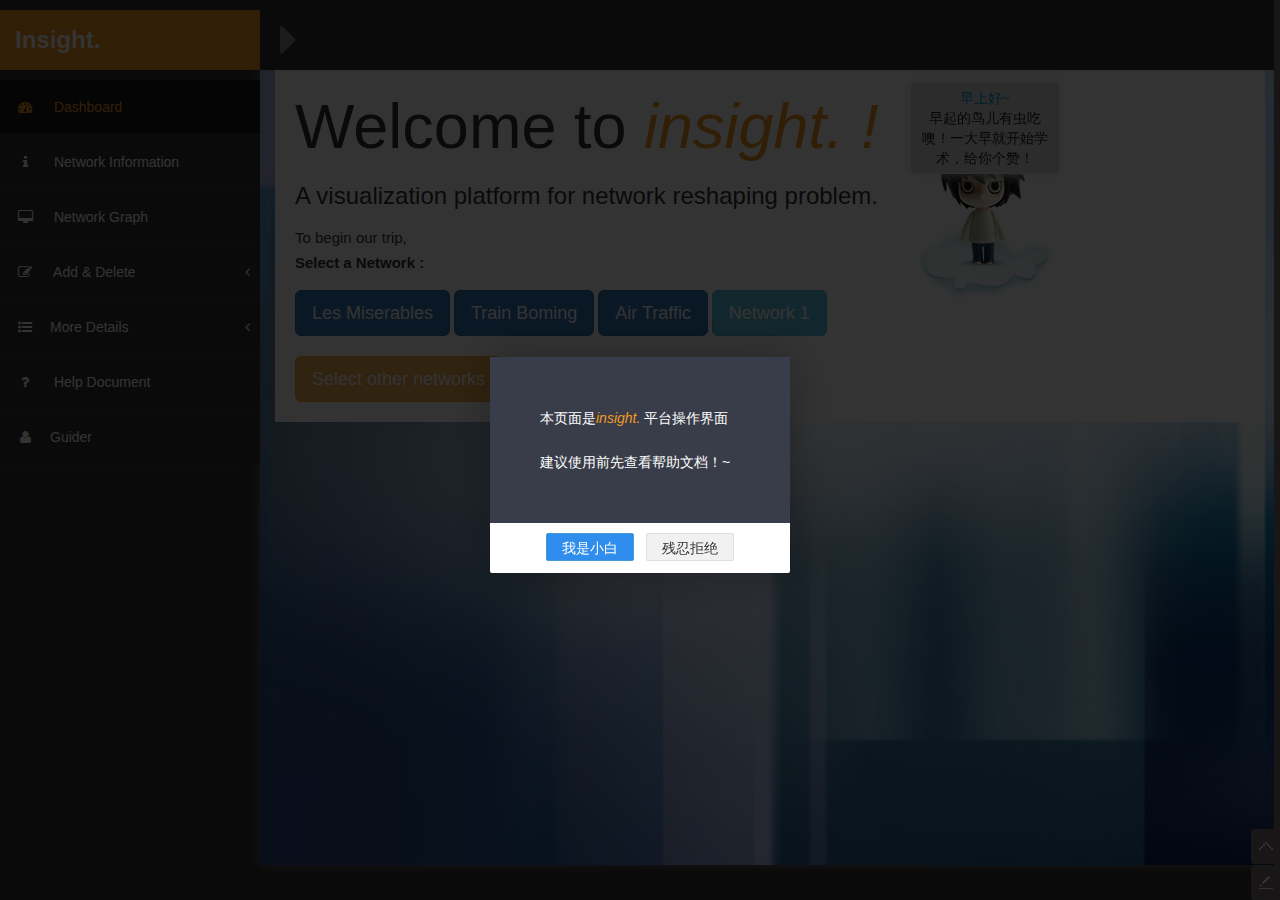
==== platform/index.html @ 6c925c7b "4-20" ====
﻿<!DOCTYPE html>
<html>
	<head>
	    <meta charset="utf-8" />
	    <meta name="viewport" content="width=device-width, initial-scale=1.0" />
	    <title>Insight -A CNC Production</title>
	    <link rel="shortcut icon" type="image/x-icon" href="images/1.ico" />
	    <!-- Bootstrap Styles-->
	    <link rel="stylesheet" href="assets/css/bootstrap.css"/>
	    <!-- FontAwesome Styles-->
	    <link rel="stylesheet" href="assets/css/font-awesome.css"/>
	    <!-- Custom Styles-->
	    <link rel="stylesheet" href="assets/css/nav.css" type="text/css">
	    <link rel="stylesheet" href="assets/css/GalMenu.css" type="text/css">
	    <link rel="stylesheet" href="assets/css/custom-styles.css"/>
	    <link rel="stylesheet" href="assets/js/Lightweight-Chart/cssCharts.css"/> 
	    <link rel="stylesheet" href="assets/css/tipbox.css">
	    <link rel="stylesheet" href="assets/js/dataTables/dataTables.bootstrap.css" />
	    <!-- 名片特效 -->
	    <link rel="stylesheet" href="assets/css/manhuaCardTip.css"/>
	    <link rel="stylesheet" href="assets/css/jBox.css"/>
	    <!-- 浮动小人 -->
	    <link rel="stylesheet" href="assets/css/spigPet.css"/>
	    
	    <script type="text/javascript" src="lib/jquery.js"></script>
	</head>

	<body>
		<div id="right-side-navbar" class="J-global-toolbar">
			<div class="toolbar-wrap J-wrap">
				<div class="toolbar">
					<div class="toolbar-footer">
						<a href="#"><div class="toolbar-tab tbar-tab-top"><i class="tab-ico  "></i> <em class="footer-tab-text">回到顶部</em></div></a>
						<a href="mailto:gaoyile@126.com" target="_blank"><div class=" toolbar-tab tbar-tab-feedback">  <i class="tab-ico"></i> <em class="footer-tab-text ">反馈</em></div></a> 
					</div>
					<div class="toolbar-mini"></div>
				</div>
				<div id="J-toolbar-load-hook"></div>
			</div>
		</div>
	    <div id="wrapper">
	        <!--/. NAV TOP  -->
	        <nav class="navbar navbar-default top-navbar" role="navigation">
	            <div class="navbar-header">
	                <button type="button" class="navbar-toggle" data-toggle="collapse" data-target=".sidebar-collapse">
	                    <span class="sr-only">Toggle navigation</span>
	                    <span class="icon-bar"></span>
	                    <span class="icon-bar"></span>
	                    <span class="icon-bar"></span>
	                </button>
	                <a class="navbar-brand" href="index.html" ><strong>Insight.</strong></a>
				    <div id="sideNav" href=""><i class="fa fa-caret-right"></i>
	                </div>
	            </div>
	        </nav>
	        
	        <!-- /. NAV SIDE  -->
	        <nav class="navbar-default navbar-side" role="navigation" >
	            <div class="sidebar-collapse"  >
	                <ul class="nav" id="main-menu">
	                    <li>
	                        <a class="active-menu" href="#head" ><i class="fa fa-dashboard"></i> Dashboard</a>
	                    </li>
	                    <li>
	                        <a href="#network-info" ><i class="fa fa-info"></i> Network Information</a>
	                    </li>
	                    <li>
	                        <a href="#network-graph" ><i class="fa fa-desktop"></i> Network Graph</a>
	                    </li>
	                    <li>
	                        <a href="#page-wrapper" ><i class="fa fa-edit"></i> Add & Delete<span class="fa arrow"></span></a>
	                        <ul class="nav nav-second-level">
	                            <li>
	                                <a href="#"><i class="fa fa-plus-circle"></i> Add Node<span class="fa arrow"></span></a>
	                                <ul class="nav nav-third-level">
	                                    <li style="margin:3px;padding-left: 37px;">
	                                        <input class="form-control" placeholder="Enter Node Name " id="add-node-name">
	                                    </li>
	                                    <li style="margin:3px;padding-left: 37px;">
	                                        <input class="form-control" placeholder="Enter Node Weight " id="add-node-weight">
	                                    </li>
	                                    <li style="margin:3px;padding-left: 37px;">
	                                        <input class="form-control" placeholder="Enter Node Group " id="add-node-group">
	                                    </li>
	                                    <li>
	                                        <a href="#network-graph" style="text-align:right;" onclick="node_add()">Confirm!</a>
	                                    </li>
	                                </ul>
	                            </li>
	                            <li>
	                                <a href="#"><i class="fa fa-plus"></i> Add Link<span class="fa arrow"></span></a>
	                                <ul class="nav nav-third-level">
	                                    <li style="margin:3px;padding-left: 37px;">
	                                        <input class="form-control" placeholder="Enter Source Id " id="add-link-source">
	                                    </li>
	                                        <a style="color:white">&nbsp;&nbsp;&nbsp;&nbsp;&nbsp;&nbsp;to</a> 
	                                    <li style="margin:3px;padding-left: 37px;">
	                                        <input class="form-control" placeholder="Enter Target Id " id="add-link-target">
	                                    </li>
	                                    <li >
	                                        <a href="#network-graph" style="text-align:right;" onclick="link_add()">Confirm!</a>
	                                    </li>
	                                </ul>
	                            </li>
	                            <li>
	                                <a><i class="fa fa-minus-circle"></i> Delete Node<span class="fa arrow"></span></a>
	                                <ul class="nav nav-third-level">
	                                    <li style="margin:3px;padding-left: 37px;">
	                                        <input class="form-control" placeholder="Enter Node Id " id="delete-node-id">
	                                    </li>
	                                    <li>
	                                        <a href="#node-delete-confirm" style="text-align:right;" onclick="node_delete()">Confirm!</a>
	                                    </li>
	                                </ul>
	                            </li>
	                            <li>
	                                <a href="#"><i class="fa fa-minus"></i> Delete Link<span class="fa arrow"></span></a>
	                                <ul class="nav nav-third-level">
	                                    <li style="margin:3px;padding-left: 37px;">
	                                        <input class="form-control" placeholder="Enter Source Id " id="delete-link-source">
	                                    </li>
	                                        <a style="color:white">&nbsp;&nbsp;&nbsp;&nbsp;&nbsp;&nbsp;to</a> 
	                                    <li style="margin:3px;padding-left: 37px;">
	                                        <input class="form-control" placeholder="Enter Target Id " id="delete-link-target">
	                                    </li>
	                                    <li>
	                                        <a href="#network-graph" style="text-align:right;" onclick="link_delete()">Confirm!</a>
	                                    </li>
	                                </ul>
	                            </li>
	                        </ul>
	                    </li>
	                    <li>
	                    		<a href="#" ><i class="fa fa-list-ul"></i>More Details<span class="fa arrow"></span></a>
		                    	<ul class="nav nav-second-level">
		                    		<li>
			                        <a href="#pocc-chart"><i class="fa fa-bar-chart-o"></i> POCC chart</a>
			                    </li>
			                    
			                    <li>
			                        <a href="#property-table" ><i class="fa fa-table"></i> Property Table</a>
			                    </li>
			                    <li>
			                        <a href="#candidate-chart" ><i class="fa fa-circle-o"></i> Candidate chart</a>
			                    </li>
			                    <li>
			                        <a href="#rv-rp-chart" ><i class="fa fa-bar-chart-o"></i> RV & RP chart</a>
			                    </li>
			                </ul>
			            </li>
	                    <li >
	                        <a href="help/help.html"  target="_blank"><i class="fa fa-question" ></i> Help Document</a>
	                    </li>
	                    <li >
	                        <a href="javascript:void(0) " onclick="show_spig()"><i class="fa fa-user" ></i>Guider</a>
	                    </li>
	                </ul>
	            </div>
	        </nav>
	
	        <!--/. MAIN BODY -->
			<div id="page-wrapper">
				<!-- 页面头部 -->
	            <div class="header">
	                <div class="col-md-12" id="introduction" style="display:block;">
	                    <div class="jumbotron">
	                        <h1>Welcome to <i style="color:#F09B22;">insight. !</i></h1>
	                        <br />
	                        <h3>A visualization platform for network reshaping problem.</h3>
	                        <p>To begin our trip,<br /><strong>Select a Network :</strong></p>
	                        <a id="les-tip" class="btn btn-primary btn-lg" onclick="get_filepath('les-miserables.gexf')" href="#head">Les Miserables</a>
	                        <a id="train-tip" class="btn btn-primary btn-lg" onclick="get_filepath('train.gexf')" href="#head">Train Boming</a>
	                        <a id="air-tip" class="btn btn-primary btn-lg" onclick="get_filepath('airtraffic.gexf')" href="#head">Air Traffic</a>
	                        <a id="network-tip" class="btn btn-info btn-lg" onclick="get_filepath('train.gexf')" href="#head">Network 1</a>
	                    		<br /><br />
	                        <a class="btn btn-warning btn-lg"><input type="file" accept=".gexf,.xml" id="filename" onchange="get_filepath_more()" href="#head" style="opacity:0;position:absolute;cursor:pointer;z-index:100" />Select other networks</a>
	                    </div>
	                </div>
	                <a id="open-graph-confirm"></a>
		            <div class="panel panel-default" id="network-id" style="display: none;top:10px">
		            		<br />
			            <div class="panel-heading">
			            		<strong id="show-file-name" style="font-size: 19px;">Network ID:&nbsp&nbsp&nbsp</strong>
			            </div>
						<div class="panel-body">
				    		    <div class="alert alert-success">
				    		    		<strong>Well Done! &nbsp&nbsp</strong>
				    		    		Now, you can go on!
				    		    </div>
				    		    <div class="col-lg-4">
					    		    	<div class="alert alert-info">
					    		    		<form role="form">
							    		    <div class="form-group">
							    		    		<label>Selects</label>
					                        <select class="form-control">
					                            <option>1</option>
					                            <option>2</option>
					                            <option>3</option>
					                        </select>
					                    </div>
					                    <button type="submit" class="btn btn-success" style="float: right;">Submit</button>
		                                <button type="reset" class="btn btn-danger" >Reset</button>
					    		    		</form>
					    		    	</div>
				    		    </div>
				    		    <div class="col-lg-2">
				    		    		<!--<div class="alert alert-info"></div>-->
				    		    </div>
				    		    <div class="col-lg-4">
				    		    		<div class="alert alert-info" id="global-operation">
				    		    			<h4>Global Operation</h4>
				    		    			<br />
									<button class="btn btn-danger" onclick="show(filename)"><i class="fa fa-pencil"></i> Reset</button>
									<button class="btn btn-warning" onclick='window.open("help/help.html")'><i class="fa fa-question "></i> Help</button>
				    		    			<button class="btn btn-default" onclick='location.reload()'><i class=" fa fa-refresh "></i> Refresh</button>
				    		    		</div>
				    		    </div>
				    		</div>
			    		</div>  
		    		</div>
	            <!-- 页面内容 -->
	            <div id="page-inner" >
	                <div class="row" id="1-5" style="display:none" >
	                    <a id="network-graph"></a>
	                    <div class="col-md-12 col-sm-12 col-xs-12 ">
		                    	<script type="text/javascript">
								    $(document).ready(function() {
									    	$('#graph,#overlay').GalMenu({
									    		'menu': 'GalDropDown'
									    	})
								    });
							</script>
	                    		<div id="option" class="GalMenu GalDropDown" style="z-index: 10000;cursor: pointer">
								<div class="circle" id="gal">
									<div class="ring">
										<a onclick="info()" class="menuItem" title="信息">信息</a>
										<a onclick="refresh()" class="menuItem">刷新</a>
										<a onclick="tbd()" class="menuItem" >TBD</a>
										<a onclick="cancel()" class="menuItem">取消</a>
										<a onclick="help()" class="menuItem">帮助</a>
										<a onclick="right_click_delete()" class="menuItem">移除</a>
									</div>
								</div>
							</div>
	                        <div class="panel panel-default">
	                            <div class="panel-heading" >
	                                Visualized Network Graph
	                            </div>
	                            <div class="panel-body">
	                            		<ul class="nav nav-pills" id="nav-example" style="display:none">
	                                    <li class="active">
	                                    	<a href="#graph-nav" data-toggle="tab" onclick="graph()">Graph after removing</a>
	                                    </li>
	                                    <li class="">
	                                    	<a href="#graph-1-nav" data-toggle="tab" onclick="graph_1()">Graph after reshaping</a>
	                                    </li>
	                                    <li class="">
	                                    	<a href="#graph-ori-nav" data-toggle="tab" onclick="graph_ori()">The origin graph</a>
	                                    </li>
	                                </ul>
	                                <div class="tab-content">
		                                	<div class="tab-pane fade active in" id="graph-nav" >
		                                		<div id="graph" style="height:700px"></div>
		                                	</div>
	                                    <div class="tab-pane fade" id="graph-1-nav" >
	                                        <div id="graph-1" style="height:700px"></div>
	                                    </div>
	                                    <div class="tab-pane fade" id="graph-ori-nav" >
	                                        <div id="graph-ori" style="height:700px"></div>
	                                    </div>
	                                </div>
	                            </div>
	                            <div id="overlay" style="opacity: 1; cursor: pointer;"></div>
	                        </div>
	                    </div>
	                </div>
	                <a id="node-delete-confirm"></a>
	                <div class="row" id="2-1" style="display:none">
	                    <a id="rv-rp-chart"></a>
	                    <div class="col-md-7" id="2-1-1">
	                        <div class="panel panel-default">
	                            <div class="panel-heading">
	                                Replacement Value & Replacement Probability
	                            </div>
	                            <div class="panel-body">
	                               <div id="rv-rp-line-chart" style="height:400px"></div>
	                            </div>                      
	                        </div>   
	                    </div>
	                    <a id="candidate-chart"></a>    
	                    <div class="col-md-5 col-sm-12 col-xs-12" id="2-1-2">
	                        <div class="panel panel-default">
	                            <div class="panel-heading">
	                                Candidate & Probability
	                            </div>
	                            <div class="panel-body">
	                                <div id="candidate-pie-chart" style="height:400px"></div>
	                            </div>
	                        </div>
	                    </div>
	                </div> 
	                <div class="row" id="1-1" style="display:none">
	                    <a id="network-info"></a>  
	        				<div class="col-xs-6 col-md-3" id="1-1-1">
	                        <div class="detail-frame" >
	                            <h2>The number of network nodes.</h2>
	                        </div>
		        				<div class="panel panel-default">
		        					<div class="panel-body easypiechart-panel ">
		        						<h4>Nodes </h4>
		        						<div class="easypiechart" id="easypiechart-blue" data-percent="100" style="visibility:hidden">
		        							<span class="percent" id="node-count"></span>
		        						</div>
		        					</div>
		        				</div>
		        			</div>
	                    <div class="col-xs-6 col-md-3" id="1-1-2">
	                        <div class="detail-frame">
	                            <h2>The number of network links.</h2>
	                        </div>
	                        <div class="panel panel-default">
	                            <div class="panel-body easypiechart-panel">
	                                <h4>Links</h4>
	                                <div class="easypiechart" id="easypiechart-teal" data-percent="100" style="visibility:hidden">
	                                	<span class="percent" id="node-link-number"></span>
	                                </div>
	                            </div>
	                        </div>
	                    </div>
		        			<div class="col-xs-6 col-md-3" id="1-1-3">
	                        <div class="detail-frame" >
	                            <h2>The ability of the network.</h2>
	                        </div>
		        				<div class="panel panel-default">
		        					<div class="panel-body easypiechart-panel">
		        						<h4>Efficiency</h4>
		        						<div class="easypiechart" id="easypiechart-red" style="visibility:hidden" data-percent="100" >
		        							<span class="percent" id="lethality"></span>
		        						</div>
		        					</div>
		        				</div>
		        			</div>
		        			<div class="col-xs-6 col-md-3" id="1-1-4">
		                    <div class="detail-frame" >
	                            <h2>The percentage of network connectivity.</h2>
	                        </div>
		        				<div class="panel panel-default">
		        					<div class="panel-body easypiechart-panel">
		        						<h4>Connectivity</h4>
		        						<div class="easypiechart" id="easypiechart-orange" data-percent="100" style="visibility:hidden">
		        							<span class="percent" id="connectivity"></span>
		        						</div>
		        					</div>
		        				</div>
		        			</div>
		        		</div>
	                <div class="row" id="1-2" style="display:none">
	                    <a id="add-confirm"></a>
	                    <div class="col-md-12 col-sm-12 col-xs-12 ">
	                        <div class="panel panel-default">
	                            <div class="panel-heading" >
	                                Network Graph
	                            </div>
	                            <div class="panel-body">
	                                <div id="echart-forced" style="height:700px"></div>
	                            </div>
	                        </div>
	                    </div>
	                </div>
	                <div class="row" id="1-4" style="display:none">
	                    <a id="property-table"></a>  
	                    <div class="col-md-12 col-sm-12 col-xs-12">
	                        <div class="panel panel-default">
	                            <div class="panel-heading">
	                                Network Information Table
	                            </div>
	                            <div class="panel-body">
	                                <div class="table-responsive">
	                                    <table class="table table-striped table-bordered table-hover" id="dataTables-example">
	                                        <thead>
	                                            <tr>
	                                                <th>Id.</th>
	                                                <th>Name</th>
	                                                <th>Weight</th>
	                                                <th>Role</th>
	                                                <th>Degree</th>
	                                            </tr>
	                                        </thead>
	                                        <tbody id="promatrix-table">
	                                        </tbody>
	                                    </table>
	                                </div>
	                            </div>
	                        </div>
	                    </div>
	                </div>
	                <div class="row" id="1-6" style="display:none">
	                    <a id="degree-bc-1"></a>
	                    <div class="col-md-12 col-sm-12 col-xs-12 ">
	                        <div class="panel panel-default">
	                            <div class="panel-heading" >
	                                Degree Distribution Chart
	                            </div>
	                            <div class="panel-body">
	                                <div id="degree-bc" style="height:700px"></div>
	                            </div>
	                        </div>
	                    </div>
	                </div>
		        		<div class="row" id="1-3" style="display:none">
		                <a id="pocc-chart"></a>
		        			<div class="col-md-12 col-sm-12 col-xs-12">
		        				<div class="panel panel-default">
		        					<div class="panel-heading">
	                                POCC & CC  Bar Chart
	                            </div>
	                            <div class="panel-body">
	                                <div id="pocc-bar-chart" style="height:400px"></div>
	                            </div>
		        				</div>
		        			</div>
	                </div>
	                <div class="row" id="2-2" style="display:none">
	                    <div class="col-md-12 col-sm-12 col-xs-12 ">
	                        <div class="panel panel-default">
	                            <div class="panel-heading">
	                                reshape graph
	                            </div>
	                            <div class="panel-body">
	                                <ul class="nav nav-pills">
	                                    <li class="active"><a href="#graph-remove-nav" data-toggle="tab" onclick="graph_remove()">Graph after removing</a>
	                                    </li>
	                                    <li class=""><a href="#graph-reshape-nav" data-toggle="tab" onclick="graph_reshape()">Graph after reshaping</a>
	                                    </li>
	                                    <li class=""><a href="#relationship-remove-nav" data-toggle="tab" onclick="relationship_remove()">Relationship after removing</a>
	                                    </li>
	                                    <li class=""><a href="#relationship-reshape-nav" data-toggle="tab" onclick="relationship_reshape()">Relationship after reshaping</a>
	                                    </li>
	                                </ul>
	                                <div class="tab-content">
	                                    <div class="tab-pane fade active in" id="graph-remove-nav" >   
	                                        <div id="graph-remove" style="height:700px"></div>
	                                    </div>
	                                    <div class="tab-pane fade" id="graph-reshape-nav" >
	                                        <div id="graph-reshape" style="height:700px"></div>
	                                    </div>
	                                    <div class="tab-pane fade" id="relationship-remove-nav">
	                                        <div id="relationship-remove" style="height:700px"></div>
	                                    </div>
	                                    <div class="tab-pane fade" id="relationship-reshape-nav">
	                                        <div id="relationship-reshape" style="height:700px"></div>
	                                    </div>
	                                </div>
	                            </div>
	                        </div>
	                    </div>
	                </div>
	            </div>
	            <!-- /. PAGE INNER  -->
	        </div>
	        <!-- /. PAGE WRAPPER  -->
	        
	    <!--小人只在首页显示 start*-->
		    <div id="spig" class="spig">
		        <div id="message">正在加载中……</div>
		        <div id="mumu" class="mumu"></div>
		    </div>
	    </div>
	    <!-- /. WRAPPER  -->
	    <!-- JS Scripts-->
	    <script type="text/javascript" src="lib/func.js"></script>
	    <script type="text/javascript" src="lib/reshape.js"></script>
	    <script type="text/javascript" src="lib/echarts.js"></script>
	    <script type="text/javascript" src="layer/layer.js"></script>
	    <script type="text/javascript" src="lib/dataTool.js"></script>
	    <script type="text/javascript" src="lib/algorithm.js"></script>
	    <script type="text/javascript" src="lib/dark.js"></script>
	    <script type="text/javascript" src="lib/spig.js"></script>
	    <!-- jQuery Js -->
	    <script src="assets/js/jquery-1.10.2.js"></script>
	    <!-- Bootstrap Js -->
	    <script src="assets/js/bootstrap.min.js"></script>
	    <!-- Metis Menu Js -->
	    <script src="assets/js/jquery.metisMenu.js"></script>
		<script src="assets/js/easypiechart.js"></script>
		<script src="assets/js/easypiechart-data.js"></script>
		<script src="assets/js/Lightweight-Chart/jquery.chart.js"></script>
	    <!--float nav bar-->
	    <script src = 'assets/js/nav.js' type="text/javascript"></script>
	    <!--right click menu-->
	    <script src = 'assets/js/GalMenu.js' type="text/javascript"></script>
	    <script type="text/javascript">
		    var items = document.querySelectorAll('.menuItem');
		    for (var i = 0,l = items.length; i < l; i++) {
		    	items[i].style.left = (50 - 35 * Math.cos( - 0.5 * Math.PI - 2 * (1 / l) * i * Math.PI)).toFixed(4) + "%";
		    	items[i].style.top = (50 + 35 * Math.sin( - 0.5 * Math.PI - 2 * (1 / l) * i * Math.PI)).toFixed(4) + "%"
		    }
		</script>
	    <!-- Custom Js -->
	    <script src="assets/js/custom-scripts.js" type="text/javascript"></script>
	     <!-- DATA TABLE SCRIPTS -->
	    <script src="assets/js/dataTables/jquery.dataTables.js" type="text/javascript"></script>
	    <script src="assets/js/dataTables/dataTables.bootstrap.js" type="text/javascript"></script>
	    <!-- JBox -->
	    <script type="text/javascript" src="assets/js/jBox.js"></script>
		<script type="text/javascript" src="assets/js/jBox-gyl.js"></script>
	    <script>
	        $(document).ready(function () {
	            $('#dataTables-example').dataTable();
	        });
	    </script>
	    <!--tip bubble-->
	    <script type="text/javascript">
	        $(function(){
	            var a;   
	            $(".col-xs-6").hover(function(){
	                if(a){
	                    window.clearTimeout(a)
	                }
	                var c=this;
	                a=window.setTimeout(function(){
	                    var g=$(".detail-frame",c).html();
	                    var i=$(".easypiechart-panel",c).offset().left;
	                    var h=$(".easypiechart-panel",c).offset().top;
	                    if($(c).width()==150){
	                        var j=160
	                    }else{
	                        var j=$(".easypiechart-panel",c).width()-40
	                    }
	                    $("body").append('<div class="detail-tip"></div>');
	                    if(i+j+180>$(window).width()){
	                        $(".detail-tip").html(g).append('<span class="arrow-right"></span>').css("left",i+j-300).css("top",h-10);
	                    }else{
	                        $(".detail-tip").html(g).append('<span class="arrow-left"></span>').css("left",i+j).css("top",h-10);
	                    }
	                },200)
	            },function(){
	                if(a){
	                    window.clearTimeout(a)
	                }
	                $(".detail-tip").remove()
	            });
	        });
	    </script>
	    <script type="text/javascript">
	        var isindex = true;
	        var visitor = "Visitor";
	    </script>
	    <script>
			layer.open({
				  type: 1,
				  title: false,
				  closeBtn: false,
				  area: '300px;',
				  shade: 0.8,
				  id: 'LAY_layuipro', //设定一个id，防止重复弹出
				  resize: false,
				  btn: ['我是小白', '残忍拒绝'],
				  btnAlign: 'c',
				  moveType: 1, //拖拽模式，0或者1
				  content: '<div style="padding: 50px; line-height: 22px; background-color: #393D49; color: #fff; font-weight: 300;">本页面是<i ><a style="color:#F09B22;" href="../index.html">insight. </a></i>平台操作界面<br><br>建议使用前先查看帮助文档！~</div>',
				  success: function(layero){
				    var btn = layero.find('.layui-layer-btn');
					btn.find('.layui-layer-btn0').attr({
				  		href: 'help/help.html',
				  		target: '_blank',
				    });
				  }
				});
		</script>
	</body>

</html>
---- platform/assets/css/nav.css ----
@CHARSET "UTF-8";
.J-global-toolbar div a {
	margin: 0px;
	padding: 0px;
	font: 12px/150% Arial,Verdana,"宋体";
	color: #666;
}
.toolbar-wrap {
    position: fixed;
    top: 0px;
    right: 0px;
    z-index: 9990;
    width: 35px;
    height: 100%;
    
}
.toolbar-wrap a {
    text-decoration: none;
}
.toolbar {
    position: absolute;
    right: 0px;
    top: 0px;
    width: 29px;
    height: 100%;
    border-right: 6px solid #7A6E6E;
}
.toolbar-panels {
    position: absolute;
    left: 35px;
    top: 0px;
    width: 270px;
    height: 100%;
    z-index: 2;
    background: #ECEAEA none repeat scroll 0% 0%;
}
.toolbar-panel {
    width: 270px;
    height: 100%;
    position: absolute;
    background: #ECEAEA none repeat scroll 0% 0%;
}
.tbar-panel-header {
    position: relative;
    width: 270px;
    height: 40px;
    line-height: 40px;
    background: #ECEAEA none repeat scroll 0% 0%;
    font-family: "microsoft yahei";
	font-weight: normal;
	margin: 0px;
	padding: 0px;
}

.tbar-panel-header .title {
    display: inline-block;
    height: 40px;
    color: #5E5050;
    font: 16px/40px "微软雅黑";
}
.tbar-panel-cart .tbar-panel-header i {
    width: 20px;
    height: 18px;
    background-position: 0px 0px;
    margin-top: 11px;
}
.tbar-panel-header i {
    margin-right: 4px;
    margin-left: 10px;
    vertical-align: top;
}
.tbar-panel-header i, .tbar-panel-header .close-panel{
    display: inline-block;
    font-style: normal;
    background-image: url("../img/icons.png");
    background-repeat: no-repeat;
    
}
.tbar-panel-header .title em {
    display: inline-block;
    vertical-align: top;
}
.tbar-panel-header .close-panel {
    width: 12px;
    height: 12px;
    background-position: 0px -250px;
    position: absolute;
    right: 8px;
    top: 16px;
    cursor: pointer;
    transition: transform 0.2s ease-out 0s;
}
.tbar-panel-main {
    position: relative;
    margin: 0px;
	padding: 0px;
	font: 12px/150% Arial,Verdana,"宋体";
	color: #666;
}
.tbar-tipbox{
	display: block;
}
.tbar-panel-content {
    width: 270px;
    overflow-y: auto;
    overflow-x: hidden;
    position: relative;
}
.tbar-tipbox .tip-inner {
    padding: 6px 5px;
    border: 1px solid #EDD28B;
    background: #FFFDEE none repeat scroll 0% 0%;
    text-align: center;
}
.tbar-tipbox .tip-text {
    display: inline-block;
    line-height: 20px;
    vertical-align: middle;
    color: #333;
}
.tbar-tipbox .tip-btn {
    display: inline-block;
    height: 20px;
    line-height: 20px;
    padding: 0px 5px;
    margin-left: 5px;
    color: #FFF;
    vertical-align: middle;
    background: #C81623 none repeat scroll 0% 0%;
}

.tbar-panel-cart .tbar-panel-footer {
    height: 50px;
    background-color: #ECEAEA;
    margin: 0px;
	padding: 0px;
}
.tbar-checkout {
    height: 40px;
    padding: 5px 110px 5px 5px;
    position: relative;
}

.tbar-checkout .jtc-number strong {
    font-family: verdana;
    color: #C81623;
}
.tbar-checkout .jtc-number {
    line-height: 20px;
    font: 12px/150% Arial,Verdana,"宋体";
	color: #666;
}
.tbar-checkout .jtc-sum {
    line-height: 20px;
    font: 12px/150% Arial,Verdana,"宋体";
	color: #666;
}
.tbar-checkout .jtc-sum strong {
    font-family: verdana;
    color: #C81623;
}
.tbar-checkout .jtc-btn {
    position: absolute;
    right: 5px;
    top: 7px;
    width: 110px;
    height: 35px;
    font: 16px/35px "微软雅黑";
    text-align: center;
    background: #C81623 none repeat scroll 0% 0%;
    color: #FFF;
}
.tbar-cart-list{
    width: 100%;
    margin: 0px;
	padding: 0px;
	font: 12px/150% Arial,Verdana,"宋体";
	color: #666;
}
.tbar-cart-item {
    padding: 0px 5px;
    margin-bottom: 10px;
    background: #FFF none repeat scroll 0% 0%;
}
.jtc-item-promo {
    padding: 12px 0px 12px 57px;
    border-bottom: 1px dashed #E1E1E1;
}
.jtc-item-promo .promo-tag {
    position: relative;
    float: left;
    width: 40px;
    height: 20px;
    margin-top: -1px;
    margin-left: -57px;
    margin-right: 17px;
    text-align: center;
    font: 12px/20px "宋体";
    color: #FFF;
    background-color: #F58813;
}
.jtc-item-promo .promo-text {
    height: 18px;
    overflow: hidden;
    white-space: nowrap;
    text-overflow: ellipsis;
    font: 12px/18px verdana;
}
.jtc-item-goods {
    padding: 10px 0px;
    position: relative;
    overflow: hidden;
}
.jtc-item-goods .p-img {
    float: left;
    width: 50px;
    height: 50px;
    border: 1px solid #DDD;
    padding: 0px;
    margin-right: 5px;
}
.jtc-item-goods .p-img img {
    width: 50px;
    height: 50px;
}
img {
    border: 0px none;
    vertical-align: middle;
}
.jtc-item-goods .p-name {
    height: 32px;
    line-height: 16px;
    margin-bottom: 4px;
    overflow: hidden;
}
.jtc-item-goods .p-name a {
    color: #333;
}
.jtc-item-goods .p-price {
    height: 16px;
    padding-right: 65px;
    overflow: hidden;
    font: 12px/16px verdana;
    color: #666;
}
.jtc-item-goods .p-price strong {
    color: #C81623;
    font-weight: normal;
}
.jtc-item-goods .p-del {
    position: absolute;
    right: 10px;
    top: 46px;
    width: 35px;
    height: 16px;
    line-height: 16px;
    color: #005AA0;
    text-align: right;
    display: none;
}
.tbar-panel-history div{
	 padding: 0px;
}
.jt-history-wrap {
    width: 235px;
    margin: 0px auto;
}
.tbar-panel-history ul {
    overflow: hidden;
    margin-right: -15px;
    margin-top:0px;
    list-style: outside none none;
    padding: 0px;
}
.tbar-panel-history .tbar-panel-header i {
    width: 20px;
    height: 17px;
    margin-top: 11px;
    background-position: 0px -100px;
}

.tbar-panel-follow .tbar-panel-header i {
    width: 20px;
    height: 17px;
    margin-top: 11px;
    background-position: 0px -50px;
}
.tbar-panel-history .jth-item {
    float: left;
    position: relative;
    width: 100px;
    height: 120px;
    margin-right: 15px;
    background: #FFF none repeat scroll 0% 0%;
    margin-bottom: 15px;
    padding: 5px;
}
.tbar-panel-history .jth-item .img-wrap {
    display: block;
    width: 100px;
    height: 100px;
    text-align: center;
    margin-bottom: 5px;
}

.tbar-panel-history .jth-item .add-cart-button {
    height: 20px;
    line-height: 20px;
    overflow: hidden;
    text-align: center;
    text-decoration: none;
    display: none;
    position: absolute;
    width: 100px;
    bottom: 25px;
    left: 5px;
    z-index: 3;
    color: #FFF;
    background: rgba(28, 25, 28, 0.8) none repeat scroll 0% 0%;
}
.tbar-panel-history .jth-item .price {
    color: #C81623;
}
.tbar-panel-history .history-bottom-more {
    display: block;
    text-align: center;
    height: 40px;
    line-height: 40px;
    font-family: "宋体";
    color: #666;
}
/*-----  */


.toolbar-header {
    position: absolute;
    top: 0px;
    right: -6px;
}
.toolbar-tabs {
    position: absolute;
    top: 50%;
    left: 0px;
    width: 35px;
    margin-top: -61px;
}
.toolbar-tab {
    position: relative;
    width: 35px;
    height: 35px;
    margin-bottom: 1px;
    cursor: pointer;
    background-color: #7A6E6E;
    border-radius: 3px 0px 0px 3px;
    font: 12px/150% Arial,Verdana,"宋体";
	color: #666;
	display: inline-block;
	background-image: url("../img/icons.png");
	background-repeat: no-repeat;
}
.toolbar-test {
	position: relative;
    width: 35px;
    height: 35px;
    margin-bottom: 1px;
    cursor: pointer;
    background-color: #7A6E6E;
    border-radius: 3px 0px 0px 3px;
    font: 12px/150% Arial,Verdana,"宋体";
	color: #666;
	display: inline-block;
	background-repeat: no-repeat;
}
.tbar-tab-cart{
    background-position: -50px 0px;
}
.tbar-tab-follow{
    background-position: -50px -50px;
}
.tbar-tab-history{
    background-position: -50px -100px;
}
.tab-ico {
    width: 34px;
    height: 35px;
    margin-left: 1px;
    position: relative;
    z-index: 2;
    background-color: #7A6E6E;
}
.tab-text {
    width: 62px;
    height: 35px;
    line-height: 35px;
    color: #FFF;
    text-align: center;
    font-family: "微软雅黑";
    position: absolute;
    z-index: 1;
    left: 35px;
    top: 0px;
    background-color: #7A6E6E;
    border-radius: 3px 0px 0px 3px;
    transition: left 0.3s ease-in-out 0.1s;
    font-style: normal;
    margin: 0px;
	padding: 0px;
	cursor: pointer;
	
}
.tab-sub {
    position: absolute;
    z-index: 3;
    right: 2px;
    top: -5px;
    height: 11px;
    padding: 1px 2px;
    border: 1px solid #B61D1D;
    overflow: hidden;
    color: #FFF;
    font: 11px/11px verdana;
    text-align: center;
    min-width: 11px;
    border-radius: 10px;
    background-color: #CC6060;
    background-image: linear-gradient(to bottom, #CC6060 0px, #B61D1D 100%);
}
.hide{
	display:none;;
}
.toolbar-footer {
    position: absolute;
    bottom: -1px;
    width: 100%;
    margin: 0px;
	padding: 0px;
	font: 12px/150% Arial,Verdana,"宋体";
	color: #666;
}

.tbar-tab-top {
    background-position: -50px -250px;
}
.tbar-tab-feedback {
    background-position: -50px -300px;
}
.footer-tab-text {
    width: 50px;
    height: 35px;
    line-height: 35px;
    color: #FFF;
    text-align: center;
    font-family: "微软雅黑";
    position: absolute;
    z-index: 1;
    left: 35px;
    top: 0px;
    background-color: #7A6E6E;
    border-radius: 3px 0px 0px 3px;
    transition: left 0.3s ease-in-out 0.1s;
    font-style: normal;
    margin: 0px;
	padding: 0px;
	cursor: pointer;
}

.tbar-tab-hover {
    left: -60px;
    background-color: #C81623;
}
.tbar-tab-footer-hover {
	left: -48px;
    background-color: #C81623;
}
.tbar-tab-selected {
    background-color: #C81623;
}
.tbar-tab-selected .tab-sub{
    color: #C81623;
	background-color: #FFF;
	background-image: linear-gradient(to bottom, #FFF 0px, #FFF 100%);
	box-shadow: 1px 1px 3px rgba(0, 0, 0, 0.3);
	text-shadow: 1px 0px 1px rgba(0, 0, 0, 0.3);
}
.tbar-tab-click-selected{
	 background-color: #C81623;
}
.tbar-tab-click-selected .tab-sub{
    color: #C81623;
	background-color: #FFF;
	background-image: linear-gradient(to bottom, #FFF 0px, #FFF 100%);
	box-shadow: 1px 1px 3px rgba(0, 0, 0, 0.3);
	text-shadow: 1px 0px 1px rgba(0, 0, 0, 0.3);
}
.survey-tab-ico {
    display: none;
}
.survey-tab-text {
    left: 0px;
    width: 35px;
    height: 30px;
    padding: 2px 0px 3px;
    line-height: 15px;
    background: #C81623 none repeat scroll 0% 0%;
    color: #FFF;
	text-align: center;
	font-family: "微软雅黑";
	position: absolute;
	z-index: 1;
	top: 0px;
	border-radius: 3px 0px 0px 3px;
	transition: left 0.3s ease-in-out 0.1s;
	font-style: normal;
	margin: 0px;
	cursor: pointer;
}
.toolbar-open  {
    right: 270px;
}

.J-close:hover{
	transform:rotate(180deg);
	-webkit-transform:rotate(180deg);
	-moz-transform:rotate(180deg);
	-o-transform:rotate(180deg);
	-ms-transform:rotate(180deg);
	}
.tbar-panel-history .jth-item .add-cart-button:hover{
	background: rgb(200, 22, 35) none repeat scroll 0% 0%;
	}
---- platform/assets/css/GalMenu.css ----
@charset "utf-8";

body {
	-moz-osx-font-smoothing:grayscale;
}
.GalMenu {
	margin:0;
	padding:0;
	display:none;
	position:fixed;
}
.circle,.ring {
	height:300px;
	position:relative;
	width:300px;
}
.circle {
	margin:0 auto;
}
.ring {
	border-radius:50%;
	opacity:0;
	-webkit-transform-origin:50% 50%;
	-moz-transform-origin:50% 50%;
	transform-origin:50% 50%;
	-webkit-transform:scale(0.1) rotate(-270deg);
	-moz-transform:scale(0.1) rotate(-270deg);
	-transform:scale(0.1) rotate(-270deg);
	-webkit-transition:all 0.4s ease-out;
	-moz-transition:all 0.4s ease-out;
	transition:all 0.4s ease-out;
	font-size:1.7rem;
	font-family:"Segoe UI","Lucida Grande",Helvetica,Arial,"Microsoft YaHei",FreeSans,Arimo,"Droid Sans","wenquanyi micro hei","Hiragino Sans GB","Hiragino Sans GB W3","FontAwesome",sans-serif;
	-webkit-font-smoothing:antialiased;
}
.open .ring {
	opacity:1;
	-webkit-transform:scale(1) rotate(0);
	-moz-transform:scale(1) rotate(0);
	-transform:scale(1) rotate(0);
}
.center {
	background-color:rgba(255,255,255,0.3);
	border-radius:50%;
	border:2px solid #ffffff;
	bottom:0;
	color:white;
	height:80px;
	left:0;
	line-height:80px;
	margin:auto;
	position:absolute;
	right:0;
	text-align:center;
	top:0;
	width:80px;
	-webkit-transition:all 0.4s ease-out;
	-moz-transition:all 0.4s ease-out;
	transition:all 0.4s ease-out;
}
.open .center {
	border-color:#aaaaaa;
}
.menuItem {
	border-radius:50%;
	color:#eeeeee;
	display:block;
	height:80px;
	line-height:80px;
	margin-left:-41px;
	margin-top:-41px;
	position:absolute;
	text-align:center;
	width:80px;
	background-size:80px;
	border:0px #b59494 solid;
	box-shadow:0px 0px 15px #fff;
	-webkit-box-shadow:0px 0px 15px #fff;
	-moz-box-shadow:0px 0px 15px #fff;
}
.menuItem:hover {
	box-shadow:inset 0px 0px 80px #fff;
	-webkit-box-shadow:inset 0px 0px 80px #fff;
	-moz-box-shadow:inset 0px 0px 80px #fff;
}
.ring a:nth-of-type(1) {
	background-image:url("../img/info.jpg");
}
.ring a:nth-of-type(2) {
	background-image:url("../img/refresh.jpg");
}
.ring a:nth-of-type(3) {
	background-image:url("../img/tbd.jpg");
}
.ring a:nth-of-type(4) {
	background-image:url("../img/back.jpg");
}
.ring a:nth-of-type(5) {
	background-image:url("../img/help.jpg");
}
.ring a:nth-of-type(6) {
	background-image:url("../img/delete.jpg");
}
.ring a {
	display:inline-block;
	color:#ffffff;
	text-shadow:#DC965A 1px 0 0,#DC965A 0 1px 0,#DC965A -1px 0 0,#DC965A 0 -1px 0;
	-webkit-text-shadow:#DC965A 1px 0 0,#DC965A 0 1px 0,#DC965A -1px 0 0,#DC965A 0 -1px 0;
	-moz-text-shadow:#DC965A 1px 0 0,#DC965A 0 1px 0,#DC965A -1px 0 0,#DC965A 0 -1px 0;
	*filter:Glow(color=#DC965A,strength=1);
	-moz-user-select:none;/*火狐*/
	-webkit-user-select:none;/*webkit浏览器*/
	-ms-user-select:none;/*IE10*/
	-khtml-user-select:none;/*早期浏览器*/
	user-select:none;
}
.ring a:hover {
	text-shadow:#66CCFF 1px 0 0,#66CCFF 0 1px 0,#66CCFF -1px 0 0,#66CCFF 0 -1px 0;
	-webkit-text-shadow:#66CCFF 1px 0 0,#66CCFF 0 1px 0,#66CCFF -1px 0 0,#66CCFF 0 -1px 0;
	-moz-text-shadow:#66CCFF 1px 0 0,#66CCFF 0 1px 0,#66CCFF -1px 0 0,#66CCFF 0 -1px 0;
	*filter:Glow(color=#66CCFF,strength=1);
	text-decoration: none;
}
#overlay {
	height:100%;
	position:absolute;
	width:100%;
	left:0;
	top:0;
	background:url("") repeat scroll 0 0 rgba(0,0,0,0.5);
	display:none;
	z-index:2;
}
.container {
	width:100%;
	height:100%;
}
---- platform/assets/css/custom-styles.css ----
/*----------------------------------------------
    COMMON  STYLES    
------------------------------------------------*/
body {
    font-family: 'Open Sans', sans-serif;
    background: #323232;
}

/*user-settings*/

#head,#pocc-chart,#property-table,#candidate-chart,#rv-rp-chart,#node-delete-confirm,#confirm,#network-graph,#network-info{
    position: relative;
    top: -70px; 
    display: block;
    height: 0;
    overflow: hidden;
}

 #wrapper {
    width: 100%;
}

#page-wrapper {
    padding: 15px 15px;
    min-height: 600px;
    background: #EDEDED;
}
#page-inner {
    width:100%;
    margin:10px 20px 10px 0px;
    background-color:transparent;
    padding: 15px 30px;
    /*min-height:1200px;*/
}
.header .container-fluid{
padding:0;
}
.text-center {
    text-align:center;
}
.no-boder {
    border:1px solid #f3f3f3;
}


h1, .h1, h2, .h2, h3, .h3 {
margin-top: 7px;
margin-bottom: -5px;
}
h2 {
    color: #000;
}
h4 {
    padding-top:10px;
}
.square-btn-adjust {
    border: 0px solid transparent; 
   -webkit-border-radius: 0px;
-moz-border-radius: 0px;
border-radius: 0px;

}
p {
    font-size:16px;
    line-height:25px;
    padding-top:20px;
}
.navbar-side {
    z-index: 0; 
}
.panel{
border-radius:0px;
}
.navbar-side .nav > li > a > i{
color: #FFFFFF;
padding: 8px;
width: 30px;
text-align: center;
}
.top-navbar{
position: fixed;
  width: 100%;
  z-index: 300;
    -webkit-box-shadow: 0 3px 3px rgba(0, 0, 0, 0.05);
  -moz-box-shadow: 0 3px 3px rgba(0, 0, 0, 0.05);
  box-shadow: 0 3px 3px rgba(0, 0, 0, 0.05);
}
.navbar-side {
  z-index: 1;
  position: fixed;
  width: 260px;
  top: 80px;
}
#page-wrapper {
  position: relative;
  top: 55px;
  box-shadow: 0 0 10px #757575;
  -moz-box-shadow: 0 0 10px #757575;
  -webkit-box-shadow: 0 0 10px #757575;
}
.top-navbar .nav > li > a:hover, .top-navbar .nav > li > a:focus {
text-decoration: none;
background-color: #2497BA;
color: #fff;
}
.nav .open > a, .nav .open > a:hover, .nav .open > a:focus {
background-color: #075CB3;
border-color: #075CB3;
}
.breadcrumb {
padding: 12px 10px 12px 20px;
margin-bottom: 20px;
list-style: none;

border-radius: 0;
-webkit-box-shadow: 0 1px 1px rgba(0,0,0,.05);    box-shadow: 0 1px 1px rgba(0,0,0,.05);background: #fff;}
.dropdown-menu>li>a {
  display: block;
  padding: 3px 20px;
  clear: both;
  font-weight: 400;
  line-height: 1.42857143;
  color: #333;
  white-space: nowrap;
  font-size: 13px;
}
.dropdown-menu>li>a i {
  color: #1F1F1F;
}
.text-muted {
  color: #FB5651;
}
.badge {
  display: inline-block;
  min-width: 10px;
  padding: 4px 7px;
  font-size: 11px;
  font-weight: 700;
  color: #fff;
  text-align: center;
  white-space: nowrap;
  vertical-align: baseline;
  background-color: #F09B22;
  border-radius: 10px;
}
.closed{
	-ms-transform: rotate(180deg); /* IE 9 */
    -webkit-transform: rotate(180deg); /* Chrome, Safari, Opera */
    transform: rotate(180deg);	
}
.closed i{color:#F09B22;
}
/*----------------------------------------------
   DASHBOARD STYLES    
------------------------------------------------*/
.page-header {
padding-bottom: 9px;
margin: 0;
border-bottom: 1px solid transparent;
text-align: left;background-color: rgb(237, 237, 237);padding: 32px 22px 32px 15px;color: #323232;}
.panel-left{  
width: 100px;
height: 100px;background: #0866C6;/* border: 2px solid #4590DA; */
/* border-radius: 100%; */
overflow: hidden;

margin: 12px;}
.panel-left .fa-5x {
font-size: 3em;color: rgb(240, 155, 34);
padding: 29px 0;
margin-bottom:30px;}
.panel-right{  
height: 124px;
background: transparent;
margin-bottom: 0;color: #AFAFAF;

float: left;text-align: left;padding-left: 20px;font-size: 16px;text-shadow: none;font-weight: normal;text-align: center;}
.panel-right h3{  
font-size: 40px;
padding: 18px 10px 13px 0;color: #5D5D5D;}
.panel-right strong{
	font-weight:normal;
	color: #737373;
}
.panel-back {
    background-color:#fff;

}
.panel-default {
  border-color: #ECECEC;
}
.panel-default > .panel-heading {color: #555;
border-color: #FFF;
font-weight:bold;background: #FFFFFF;
font-size: 16px;
text-shadow: none;}
.panel-heading {
  /* padding: 15px 15px 0px; */
  border-bottom: 1px solid transparent;
  border-top-left-radius: 3px;
  border-top-right-radius: 3px;
}
.jumbotron{
padding:20px;
}
.jumbotron p {
    margin-bottom: 15px;
    font-size: 15px;
    font-weight: 200;
}
.jumbotron, .well{
background:#fff;
}
   .noti-box {
min-height: 100px;
padding: 20px;
}

    .noti-box .icon-box {
display: block;
float: left;
margin: 0 15px 10px 0;
width: 70px;
height: 70px;
line-height: 75px;
vertical-align: middle;
text-align: center;
font-size: 40px;
}
.text-box p{
    margin: 0 0 3px;
}
.main-text {
    font-size: 25px;
    font-weight:600;
}
.set-icon {
-webkit-border-radius: 50px;
-moz-border-radius: 50px;
border-radius: 50px;

}
.panel-primary{
display:inline-block;
margin-bottom: 30px;
width:100%;
}
.green {
/* background-color: #1CC09F; */
color: #fff;
}
 .blue {background-color: #FFFFFF;color: #002A4C;}
  .red {
background-color: #FB6E51;
color:#fff;
}
  .brown {
background-color: #F5B252;
color:#fff;
} 
 .back-footer-red {
background-color: #F0433D;
color:#fff;
border-top: 0px solid #fff;
}
 
 .icon-box-right {
display: block;
float: right;
margin: 0 15px 10px 0;
width: 70px;
height: 70px;
line-height: 75px;
vertical-align: middle;
text-align: center;
font-size: 40px;
}

 .main-temp-back {
background: #8702A8;
color: #FFFFFF;
font-size: 16px;
font-weight: 300;
text-align: center;
}
 .main-temp-back .text-temp {
font-size: 40px;
}
.back-dash {
    padding:20px;
    font-size:20px;
    font-weight:500;
  -webkit-border-radius: 0px;
-moz-border-radius: 0px;
border-radius: 0px;
background-color:#2EA7EB;
color:#fff;
}
    .back-dash p {
        padding-top:16px;
        font-size:13px;
        color:#fff;
        line-height:25px;
        text-align:justify;
    }

     .color-bottom-txt {
   color: #000;
font-size: 16px;
line-height: 30px;
}
     /*CHAT PANEL*/
/*Charts*/

.main-chart {
	background: #fff;
}

.easypiechart-panel {
	text-align: center;
	padding: 1px 0;
	margin-bottom: 20px;
}

.placeholder h2 {
	margin-bottom: 0px;
}

.donut {
	width: 100%;
}

.easypiechart {
	position: relative;
	text-align: center;
	width: 120px;
	height: 120px;
	margin: 20px auto 10px auto;
}

.easypiechart .percent {
	display: block;
	position: absolute;
	font-size: 26px;
	top: 38px;
	width: 120px;
}

#easypiechart-blue .percent { color: #30a5ff;}
#easypiechart-teal .percent { color: #1ebfae;}
#easypiechart-orange .percent { color: #ffb53e;}
#easypiechart-red .percent { color: #ef4040;}

	 
 .chat-panel .panel-body {
height: 450px;
overflow-y: scroll;
}
 .chat-box {
margin: 0;
padding: 0;
list-style: none;
}
 .chat-box li {
margin-bottom: 15px;
padding-bottom: 5px;
border-bottom: 1px dotted #808080;
}
 .chat-box li.left .chat-body {
margin-left: 90px;
}
 .chat-box li .chat-body p {
margin: 0;
color: #8d8888;
}
.chat-img>img {
    margin-left:20px;
}
footer p{
font-size: 14px;
}
/*----------------------------------------------
    MENU STYLES    
------------------------------------------------*/
div#sideNav:hover {
    color: #F09B22;
}
.user-image {
    margin: 25px auto;
-webkit-border-radius: 10px;
-moz-border-radius: 10px;
border-radius: 10px;
max-height:170px;
max-width:170px;
}
.top-navbar{
margin:0px;
}
.top-navbar .navbar-brand {
color: #fff;
width: 260px;
text-align: left;
height: 60px;
font-size: 24px;
font-weight: 700;
/* text-transform: uppercase; */
line-height: 30px;background: #F09B22;}
.navbar-brand b{
color: #4BD28C;
}
.top-navbar .nav > li {
position: relative;
display: inline-block;
margin: 0px;
padding: 0px;
}
.top-navbar .nav > li > a {
position: relative;
display: block;
padding: 20px;color: #FFFFFF;
margin: 0px;}
.top-navbar .nav > li > a:hover, .top-navbar .nav > li > a:focus {
text-decoration: none;
color: #319DB5 !important;
background: transparent;
}
.top-navbar .dropdown-menu{
min-width: 230px;
border-radius: 0 0 4px 4px;
border: 0;}
.top-navbar .dropdown-menu > li > a:hover, .top-navbar .dropdown-menu > li > a:focus{
color: #225081;
background:none;
}
.dropdown-tasks{
width: 255px;
}
.dropdown-tasks .progress {
height: 8px;
margin-bottom: 8px;
overflow: hidden;
background-color: #f5f5f5;
border-radius: 0px;
}
.dropdown-tasks > li > a { 
padding: 0px 15px;
}
.dropdown-tasks p {
font-size: 13px;
line-height: 21px;
padding-top: 4px;
}
.active-menu, .active-menu i {
    background-color: #1B1B1B !important;
    color: #F09B22 !important;
}
.active-menu i{color: #F09B22 !important;}
.arrow {
    float: right;
    margin-top: 8px;
}

.fa.arrow:before {
    content: "\f104";
}

.active > a > .fa.arrow:before {
    content: "\f107";
}


.nav-second-level li,
.nav-third-level li {
    border-bottom: none !important;
}

.nav-second-level li a {
    padding-left: 37px;
}

.nav-third-level li a {
    padding-left: 55px;
}
.sidebar-collapse , .sidebar-collapse .nav{
	background:none;
}
.sidebar-collapse .nav {
	padding:0;
}
.sidebar-collapse .nav > li > a {
	color: #FFFFFF;
	background:transparent;
	text-shadow:none;
}
.sidebar-collapse > .nav > li > a {
	padding: 12px 10px;
}
.sidebar-collapse > .nav > li {
	border-bottom: 1px solid rgba(107, 108, 109, 0.19);
}
ul.nav.nav-second-level.collapse.in {background: #131212;}
.sidebar-collapse .nav > li > a:hover,
.sidebar-collapse .nav > li > a:focus {
	 
	outline:0;
}
 
.navbar-side {
	border:none;
	background: #323232;
}
.top-navbar {
	background: #323232;
	border-bottom:none;
}
.top-navbar .nav > li > a > i {
margin-right: 2px;
}
.top-navbar .navbar-brand:hover { 
color: #FFFFFF;background-color: #FFB53E;}
.dropdown-user li {
margin: 8px 0;
}
.navbar-default {
border:0px solid black;
     
}
.navbar-header {
    background: transparent;
}
.navbar-default .navbar-toggle:hover, .navbar-default .navbar-toggle:focus {
background-color: #283643;
}
.navbar-default .navbar-toggle {
border-color: #fff;
}

.navbar-default .navbar-toggle .icon-bar {
background-color: #FFF;
}
.nav > li > a > i {
    margin-right:10px;
    color: rgb(240, 155, 34);
}
.dropdown-menu>li>a>strong {
  color: #0866C6;
  padding: 5px 0;
  display: inline-block;
  font-weight: 500;
}
#sideNav{
    float: left;
    left: 0;
    z-index: 3;
    color: #868686;
    cursor:pointer;
    border-radius: 0;
    width: 14px;
    font-size: 48px;
    line-height: 0;
    margin: 7px 0 0 20px;
}
ul.dropdown-menu.dropdown-messages li a div {
  padding: 2px 0;
}
/*----------------------------------------------
    UI ELEMENTS STYLES     
------------------------------------------------*/
.btn-circle {
width: 50px;
height: 50px;
padding: 6px 0;
 -webkit-border-radius: 25px;
-moz-border-radius: 25px;
border-radius: 25px;
text-align: center;
font-size: 12px;
line-height: 1.428571429;
}

/*----------------------------------------------
    MEDIA QUERIES     
------------------------------------------------*/
 
 @media(min-width:768px) {
     #page-wrapper{
               margin: 0 0 0 260px;
               padding: 0;
               min-height: 800px;
               background-image: url('../img/bg-5.jpg');
               background-size:cover;
               /*background-attachment: fixed;*/
    }
	
	
    .navbar-side {
        width: 260px;
        z-index: 1;
    }

   .navbar {
 border-radius: 0px; 
}
   
}
 @media(max-width:768px) {
	#sideNav{
	display:none;
} 
 #page-wrapper {
position: relative;
top: 93px;
 }
 }
 @media(max-width:480px) {
 #page-wrapper {
position: relative;
top: 93px;
 }
.page-header small {
display: block;
padding-top: 14px;
font-size: 19px;
}
#sideNav{
	display:none;
}
.panel-left {
  width: 85px;
  height: 85px; 
  border-radius: 100%;
  overflow: hidden;
  margin: 14px;
}
}
---- platform/assets/js/Lightweight-Chart/cssCharts.css ----
/*
 * cssCharts v0.3.0
 * jquery plugin to create donut and bar charts with css
 * https://github.com/sultantarimo
 *
 * (c)2015 Sultan Tarimo - sultantarimo@me.com
 * Released under the MIT license
 */
.chart *, .chart{-moz-box-sizing:border-box;-webkit-box-sizing:border-box;box-sizing:border-box;margin:0;padding:0;}
.chart{
  width:auto;
  display:block;
  position:relative;
  font-family:sans-serif;
  font-size:14px;
  margin: 0 auto;
}

/* bar chart */

.chart.bar{height:200px;}
.bar-chart{
  display: table;
  table-layout: fixed;
  width: auto;
  height: 100%;
  margin: 0 auto;
  z-index:20;
  position:absolute;
  left:0px;
}

.bar-chart ul{
  margin-left: 34px;
  float: left;
  display: block;
  height:100%;
}

.bar-chart li{
  position: relative;
  display: table-cell;
  vertical-align: bottom;
  height: 100px;
}

.bar-chart span{
  margin: 0 6px;
  display: block;
  background: rgb(241,127,73);
  width: 34px;
  position:relative;

  -webkit-animation: drawBar 0.3s ease-in-out;
  -moz-animation: drawBar 0.3s ease-in-out;
  animation: drawBar 0.3s ease-in-out;

  -webkit-transition: all 100ms ease-in-out;
  -moz-transition: all 100ms ease-in-out;
  transition: all 100ms ease-in-out;
}

.bar-chart li:hover span{
  box-shadow:0 0 0 4px rgb(241,127,73);
  cursor:pointer;
}

.bar-chart li:nth-child(2n+1):hover span{
  box-shadow:0 0 0 4px #bd380f;
}

.bar-chart li:nth-child(2n+1) span{background-color:#bd380f;}
.bar-chart ul:last-of-type li:last-child span{margin-right:0px;}
.bar-chart ul:first-of-type li:first-child span{margin-left:0px;}
.bar-chart ul:last-of-type {margin-right: 0px;}
.bar-chart ul:first-of-type {margin-left: 0px;}
.bar-chart.left-bar ul:last-of-type {margin-right: 0px;}
.bar-chart.left-bar ul{margin-right: 34px;float:left;margin-left:0px;}

.bar-chart span:before {
  position: absolute;
  bottom: 100%;
  margin-bottom: 10px;
  display: block;
  text-align: center;
  content: attr(title);
  word-wrap: break-word;
  font-size: 12px;
  width: auto;

  left: 50%;

  -webkit-transform: translateX(-50%);
  -moz-transform: translateX(-50%);
  transform: translateX(-50%);
}

.bar-chart li span:before {
  -webkit-transition: all 100ms ease-in-out;
  -moz-transition: all 100ms ease-in-out;
  transition: all 100ms ease-in-out;
}

@-webkit-keyframes drawBar {0% {height: 0;}}
@-moz-keyframes drawBar {0% {height: 0;}}
@keyframes drawBar {0% {height: 0;}}

/* donut chart */

.chart.donut{
  width:200px;
  height:200px;
}

.donut-chart{
  width:100%;height:100%;
  position:relative;

  -webkit-border-radius:50%;
  -moz-border-radius:50%;
  border-radius:50%;
}

.donut-chart.fill{
  background:rgb(241,127,73);
}

.donut-chart:after{
  content:"";
  position: absolute;
  width: 86%;
  height: 86%;
  background: #FFF;
  left: 50%;
  top: 50%;
  z-index: 400;
  margin: 0 auto;
  pointer-events: none;

  -webkit-border-radius: 100%;
  -moz-border-radius: 100%;
  border-radius: 100%;

  -webkit-transform: translateX(-50%) translateY(-50%);
  -moz-transform: translateX(-50%) translateY(-50%);
  transform: translateX(-50%) translateY(-50%);
}

.donut-chart h2{
  text-align:center;
  position: absolute;
  line-height: 140%;
  width: 100%;
  margin-top:-30px;
  top:50%;
  z-index:500;
  pointer-events: none;

  font-size:26px;
  font-weight:400;
  color:rgb(0,0,0);
}

.donut-chart h2 span{
  display:block;
  width:100%;
  font-size:14px;
  color:rgb(142,143,143);
  margin-top:-10px;
}

.donut-chart .spinner{
  z-index: 200;
  border-right: none;

  -webkit-border-radius: 100% 0 0 100% / 50% 0 0 50%;
  -moz-border-radius: 100% 0 0 100% / 50% 0 0 50%;
  border-radius: 100% 0 0 100% / 50% 0 0 50%;

  -webkit-transform: rotate(0deg);
  -moz-transform: rotate(0deg);
  transform: rotate(0deg);

  -webkit-animation: rotateDonut 0.3s ease-in-out;
  -moz-animation: rotateDonut 0.3s ease-in-out;
  animation: rotateDonut 0.3s ease-in-out;

  -webkit-transition: all 160ms ease-in-out;
  -moz-transition: all 160ms ease-in-out;
  transition: all 160ms ease-in-out;
}

.spinner ~ .pie{
  pointer-events: none;
}

.donut-chart.fill .pie,
.pie-chart .pie{
  -webkit-box-shadow: 0 0 0 4px #bd380f;
  -moz-box-shadow: 0 0 0 4px #bd380f;
  box-shadow: 0 0 0 4px #bd380f;
}

@-webkit-keyframes rotateDonut {0% {transform: rotate(0deg);}}
@-moz-keyframes rotateDonut {0% {transform: rotate(0deg);}}
@keyframes rotateDonut {0% {transform: rotate(0deg);}}

.donut-chart .spinner.temp{display:none;}

.donut-chart .pie{
  width: 50%;
  height: 100%;
  position: absolute;
  background: #bd380f;

  -webkit-transform-origin: 100% 50%;
  -moz-transform-origin: 100% 50%;
  transform-origin: 100% 50%;
}

.donut-chart .mask{
  background:rgb(248,248,248);
  z-index: 400;
  margin-left: -1px;
}

.pie-chart:after{
  display:none;
}
.chart.donut .pie-chart h2,
.chart.donut .pie-chart h2 span{color:#FFF;}

/* pie chart */
.chart.pie svg{width:100%;height:100%;}

.chart.pie {
  width: 200px;
  height: 200px;
}

.chart.pie svg text{
  text-anchor: middle;
  fill:white;
  stroke-width:0;
  transform:translate(120,-80);
}
.chart.pie svg path:hover{
  stroke-width:10px;
}

.charts-tip{
  display:block;
  position: absolute;
  font-size: 16px;
  color: #FFF;
  background: rgba(0,0,0,0.8);
  pointer-events: none;
  font-family:sans-serif;
  padding:6px 12px;
  z-index:100;
  width:auto;

  -webkit-border-radius:4px;
  -moz-border-radius:4px;
  border-radius:4px;
}

.chart.pie .pie-legend{
  position:absolute;
  top:50%;
  right:0;
  margin-right:-30px;
  transform:translateX(100%) translateY(-50%);
}

.chart.pie .pie-legend li{
  display:block;
  margin-bottom:14px;
  clear:both;
}

.chart.pie .pie-legend li i{
  top:1px;
  position:relative;
  display:block;
  float:left;
  width:14px;
  height:14px;
  background:#DDD;
  margin-right:10px;

  box-shadow:inset 0 0 0 1px rgba(0,0,0,0.2);
}

.chart.pie .pie-legend li p{clear:both;display:inline;}

/* pie chart */

/* line chart */

.chart.line{width:auto;height:auto;margin:0 auto;position:relative;}
.chart .line-chart{
  min-width:100px;
  min-height:100px;
  width:100%;
  height:100%;
  margin:0px auto;
  display:block;
  position:relative;
  z-index:20;
}

/* line chart borders and grids */
.line-chart:after{
  content:"";
  display:block;
  position:absolute;
  left:0px;bottom:0px;
  height:1px;width:100%;
  background:rgb(238,238,238);
  padding-right:10px;
}

.chart .grid{
  width:100%;
  height:100%;
  position:absolute;
  left:0px;
  bottom:0px;
}
.chart hr{
  position:absolute;
  left:0px;
  bottom:0px;
  width:100%;
  height:1px;
  outline:none;
  border:none;
  background:rgb(238,238,238);
}

.chart hr:before{
  position:absolute;
  right:100%;
  top:0px;
  margin-right:20px;
  color:rgba(0,0,0,0.4);
  font-size:12px;
  content:attr(data-y);
  text-align:right;

  -webkit-transform:translateX(-50%) translateY(-50%);
  -moz-transform:translateX(-50%) translateY(-50%);
  transform:translateX(-50%) translateY(-50%);
}
/* line chart borders and grids */

/* line chart line */
.line-chart li{
  display:block;height:1px;
  float:left;position:relative;
  position:absolute;
}

/* line chart points tooltip */
.line-chart li a:hover:before,
.line-chart li a:hover:after{display:block;z-index:10;}
.line-chart li a:before{
  content:attr(data-y);
  cursor:pointer;
  display:none;
  position:absolute;
  font-size:14px;
  color:#FFF;
  bottom:100%;
  left:50%;
  margin-bottom:-4px;
  text-align:center;
  width:40px;
  background:rgba(0,0,0,0.8);
  padding:8px;
  z-index:40;

  -webkit-transform:translateX(-50%);
  -moz-transform:translateX(-50%);
  transform:translateX(-50%);

  -webkit-border-radius:3px;
  -moz-border-radius:3px;
  border-radius:3px;
}

.line-chart li a:after{
  z-index:50;
  content:"";
  width: 0;
  height: 0;
  display:none;
  position:absolute;
  bottom:100%;
  left:50%;
  margin-bottom:-16px;

  border:6px solid rgba(0,0,0,0);
  border-top: 6px solid rgba(0,0,0,0.8);

  -webkit-transform:translateX(-50%);
  -moz-transform:translateX(-50%);
  transform:translateX(-50%);
}

.line-chart li a{
  display:block;
  position:absolute;
  cursor:pointer;
  width:40px;
  height:40px;

  left:0px;
  top:0px;
  z-index:30;

  -webkit-transform:translateX(-50%) translateY(-50%);
  -moz-transform:translateX(-50%) translateY(-50%);
  transform:translateX(-50%) translateY(-50%);
}
/* line chart points tooltip */

/* line chart points */

.line-chart li span{
  display:block;height:1px;
  background:rgb(241,127,73);
  float:left;
  position:absolute;
}

.line-chart.no-points li span{
  display:none;
}

.line-chart li span:before{
  content:"";
  position:absolute;
  left:-4px;bottom:-4px;
  width:6px;height:6px;
  display:block;

  -webkt-border-radius:50%;
  -moz-border-radius:50%;
  border-radius:50%;
}

.line-chart li:hover span:before{
  -webkit-transform:scale(1.3);
  -moz-transform:scale(1.3);
  transform:scale(1.3);

  -webkit-transition: all 200ms ease-in-out;
  -moz-transition: all 200ms ease-in-out;
  transition: all 200ms ease-in-out;
}

.line-chart li span:before,
.line-chart li span:after{
  background:rgb(241,127,73);
  border:2px solid #bd380f;

  -webkit-box-shadow:0 0 0 4px #FFF;
  -moz-box-shadow:0 0 0 4px #FFF;
  box-shadow:0 0 0 4px #FFF;
}
/* line chart points */

/* line chart line */
.chart.line svg,
.chart.line > div{
  height: 100%;
  width: 100%;
  position:absolute;
  bottom:0px;
  left:0px;
  opacity:1;

  -webkit-animation: drawLine .3s ease-in-out;
    -moz-animation: drawLine .3s ease-in-out;
    animation: drawLine .3s ease-in-out;
}
.chart.line svg path{
  fill: rgba(241,127,73,0.0);
  stroke: rgb(241,127,73);
  stroke-width: 2px;
}

.chart.line.dotted svg path{
  /*if you want it dashed instead of filled*/
  stroke-dasharray: 3;
}

.chart.line .fill svg path{
  fill: rgba(241,127,73,0.1);
  stroke:none;
  stroke-width:0px;
}

/* line chart animation */
@-webkit-keyframes drawLine {0% {opacity: 0;}}
@-moz-keyframes drawLine {0% {opacity: 0;}}
@keyframes drawLine {0% {opacity: 0;}}

@-webkit-keyframes drawChart {0% {width: 0;}}
@-moz-keyframes drawChart {0% {width: 0;}}
@keyframes drawChart {0% {width: 0;}}
---- platform/assets/css/tipbox.css ----
/* cover-list */
.cover-list{width:670px;margin:20px auto;}
.cover-list li{float:left;margin:0 15px 15px 0;display:inline;width:152px;height:150px;overflow:hidden;}
/* detail-frame */
.detail-frame{display:none;}
.arrow-left{position:absolute;width:6px;height:9px;top:30px;left:0;margin-left:-6px;background:url(../img/arrow_gray.gif) no-repeat;}
.arrow-right{position:absolute;width:6px;height:9px;top:30px;left:178px;background:url(../img/arrow_gray.gif) no-repeat -6px 0;}
.detail-tip{position:absolute;width:180px;background:#fff;border:1px solid #ddd;padding:10px;}
.detail-tip h2{font-size:18px;line-height:18px;color:#3366cc;}
.detail-tip p{margin:10px 0 0 0;font-size:14px;}
---- platform/assets/css/manhuaCardTip.css ----
.clear{clear:both;height:0;padding:0; margin:0; border:none;} 
/*��Ա��Ƭ��ʾ����ʽ��ʼ*/
.tl{width:14px;height:13px;position:absolute;top:-6px;left:20px;z-index:999;background:url(../img/widget_tip_t.gif) no-repeat;box-sizing: unset;}
.tr{width:14px;height:13px;position:absolute;top:-6px;right:20px;background:url(../img/widget_tip_t.gif) no-repeat;box-sizing: unset;}
.bl{width:14px;height:13px;position:absolute;top:177px;left:20px;z-index:999;background:url(../img/widget_tip_b.gif) no-repeat;box-sizing: unset;}
.br{width:14px;height:13px;position:absolute;top:177px;right:20px;z-index:999;background:url(../img/widget_tip_b.gif) no-repeat;box-sizing: unset;}
.lt{width:14px;height:13px;position:absolute;top:20px;left:-6px;z-index:999;background:url(../img/widget_tip_l.gif) no-repeat;box-sizing: unset;}
.lb{width:14px;height:13px;position:absolute;bottom:20px;left:-7px;z-index:999;background:url(../img/widget_tip_l.gif) no-repeat;box-sizing: unset;}
.rt{width:14px;height:13px;position:absolute;top:20px;right:-7px;z-index:999;background:url(../img/widget_tip_r.gif) no-repeat;box-sizing: unset;}
.rb{width:14px;height:13px;position:absolute;bottom:20px;right:-7px;z-index:999;background:url(../img/widget_tip_r.gif) no-repeat;box-sizing: unset;}
.user{-moz-box-sizing: unset;width:290px;height:184px;border:0;margin:0;padding:0;font-size:12px;font-weight:normal;text-align:left;color:#000;position:absolute;left:0;top:0; background:#fff; display:none;}
.out{-moz-box-sizing: unset;margin:0;padding:0;border:0;background:#DADADA;filter:alpha(opacity=80);opacity:0.8;height:100%;-moz-border-radius:3px;-webkit-border-radius:3px;border-radius:3px;z-index=1000;}
.ins {-moz-box-sizing: unset;border:1px solid #CCC;background:#FFF;width:248px;height:142px;margin:0;padding:15px;position:absolute;top:5px;left:5px;overflow:hidden;z-index=1000;}
.inload{border:1px solid #CCC;background:#FFF;width:248px;height:142px;margin:0;padding:15px;position:absolute;top:5px;left:5px;overflow:hidden;}
.ins img{float:left;margin-right:15px;width:65px;height:75px;}
.ins div{float:left;height:110px;width:160px; line-height:23px;}
.gzjy{ float:right; text-align:right;}
.gzjy a{ margin-left:10px; width:55px;}
/*��Ա��Ƭ��ʾ����ʽ����
---- platform/assets/css/jBox.css ----
.jBox-wrapper{-webkit-font-smoothing:antialiased;-moz-osx-font-smoothing:grayscale}
.jBox-title,.jBox-content,.jBox-container{position:relative;word-break:break-word}
.jBox-container{background:#fff}
.jBox-Tooltip .jBox-container,.jBox-Mouse .jBox-container{border-radius:3px;box-shadow:0 0 5px rgba(0, 0, 0, .3)}
.jBox-Tooltip .jBox-title,.jBox-Mouse .jBox-title{padding:8px 10px 0;font-weight:bold}
.jBox-hasTitle.jBox-Tooltip .jBox-content,.jBox-hasTitle.jBox-Mouse .jBox-content{padding-top:5px}
.jBox-Modal .jBox-container{border-radius:3px;box-shadow:0 3px 15px rgba(0, 0, 0, .4), 0 0 5px rgba(0, 0, 0, .4)}.jBox-Modal .jBox-content{padding:12px
15px}
.jBox-Modal .jBox-title{border-radius:3px 3px 0 0;padding:10px
15px;background:#f4f5f6;border-bottom:1px solid #ddd;text-shadow:0 1px 0 #fff}
.jBox-title{padding-right:65px}
.jBox-Notice{-webkit-transition:margin .2s;transition:margin .2s}
.jBox-Notice .jBox-container{border-radius:3px;box-shadow:0 0 3px rgba(0, 0, 0, .2);color:#fff;text-shadow:0 -1px 0 #000;background:#333;background-image:linear-gradient(to bottom, #444, #222)}.jBox-Notice .jBox-content{border-radius:3px;padding:12px
20px}.jBox-Notice .jBox-title{padding:8px
20px 0;font-weight:bold}.jBox-hasTitle.jBox-Notice .jBox-content{padding-top:5px}.jBox-Notice-color .jBox-container{text-shadow:0 -1px 0 rgba(0, 0, 0, .3)}.jBox-Notice-gray .jBox-container{color:#666;text-shadow:0 1px 0 #fff;background:#f4f4f4;background-image:linear-gradient(to bottom, #fafafa, #f0f0f0)}.jBox-Notice-red .jBox-container{background:#b02222;background-image:linear-gradient(to bottom, #ee2222, #b02222)}.jBox-Notice-green .jBox-container{background:#70a800;background-image:linear-gradient(to bottom, #95cc2a, #70a800)}.jBox-Notice-blue .jBox-container{background:#2b91d9;background-image:linear-gradient(to bottom, #5abaff, #2b91d9)}.jBox-Notice-yellow .jBox-container{color:#744700;text-shadow:0 1px 0 rgba(255, 255, 255, .6);background:#ffb11f;background-image:linear-gradient(to bottom,#ffd665,#ffb11f)}#jBox-overlay{position:fixed;top:0;left:0;width:100%;height:100%;background:#000;background-color:rgba(0, 0, 0, .6)}body[class^="jBox-blockScroll-"],
body[class*=" jBox-blockScroll-"]{overflow:hidden}.jBox-draggable{cursor:move}@keyframes
jBoxLoading{from{transform:rotate(0deg)}to{transform:rotate(360deg)}}@-webkit-keyframes
jBoxLoading{from{-webkit-transform:rotate(0deg)}to{-webkit-transform:rotate(360deg)}}.jBox-loading .jBox-content{min-height:32px;min-width:32px}.jBox-loading .jBox-container:before{content:'Loading…';position:absolute;top:50%;left:50%;width:16px;height:16px;margin-top:-10px;margin-left:-10px;text-align:center}.jBox-loading .jBox-container:not(:required):before{content:'';border-radius:50%;border:2px
solid rgba(0,0,0, 0.3);border-top-color:rgba(0,0,0, 0.6);-webkit-animation:jBoxLoading .6s linear infinite;animation:jBoxLoading .6s linear infinite}.jBox-IE8.jBox-Tooltip .jBox-container,
.jBox-IE8.jBox-Mouse .jBox-container{border:1px
solid #aaa}..jBox-IE8.jBox-Modal .jBox-container{border:3px
solid #aaa}.jBox-NoticeBorder .jBox-container{border-radius:6px}.jBox-NoticeBorder .jBox-content,
.jBox-NoticeBorder .jBox-title{padding-left:26px}.jBox-NoticeBorder.jBox-Notice-color .jBox-container{color:#fff;text-shadow:0 -1px 0 #000;background:rgba(0, 0, 0, .92)}.jBox-NoticeBorder.jBox-Notice-color .jBox-container:after{content:'';position:absolute;top:0;left:0;bottom:0;width:8px;border-radius:5px 0 0 5px;background-image:linear-gradient(45deg, rgba(255, 255, 255, .5) 25%, transparent 25%, transparent 50%, rgba(255, 255, 255, .5) 50%, rgba(255, 255, 255, .5) 75%, transparent 75%, transparent);background-size:18px 18px}.jBox-NoticeBorder.jBox-Notice-red .jBox-container:after{background-color:#e00}.jBox-NoticeBorder.jBox-Notice-green .jBox-container:after{background-color:#95cc2a}.jBox-NoticeBorder.jBox-Notice-blue .jBox-container:after{background-color:#4cb4ff}.jBox-NoticeBorder.jBox-Notice-yellow .jBox-container:after{background-color:#ffba00}#header-container{height:50px;line-height:50px;top:0;left:0;right:0;position:fixed;z-index:11000;background:#2e3740;background-image:linear-gradient(to bottom, #2e3740, #1e272f);box-shadow:0 0 5px rgba(0,0,0,.75)}#header{position:relative;width:860px;margin:auto;color:#959FAA;text-shadow:0 -1px 0 #000}
.jBox-Tooltip .jBox-content,
.jBox-Mouse .jBox-content{padding:10px
20px}.jBox-Tooltip .jBox-title,
.jBox-Mouse .jBox-title{padding-left:20px;padding-right:20px}#jBox-features{width:756px;margin:60px
auto 80px}
---- platform/assets/css/spigPet.css ----
/*样式设置*/
.spig {display:block;width:150px;height:190px;position:absolute;top: -200px;left: 160px;z-index:9999;}
#message{color :#191919;border: 1px solid #c4c4c4;background:#ddd;-moz-border-radius:5px;-webkit-border-radius:5px;border-radius:5px;min-height:1em;padding:5px;top:-30px;position:absolute;text-align:center;width:auto !important;z-index:10000;-moz-box-shadow:0 0 15px #eeeeee;-webkit-box-shadow:0 0 15px #eeeeee;border-color:#eeeeee;box-shadow:0 0 15px #eeeeee;outline:none;}
.mumu{width:150px;height:190px;cursor: move;background:url(../../images/spig.png) no-repeat;}
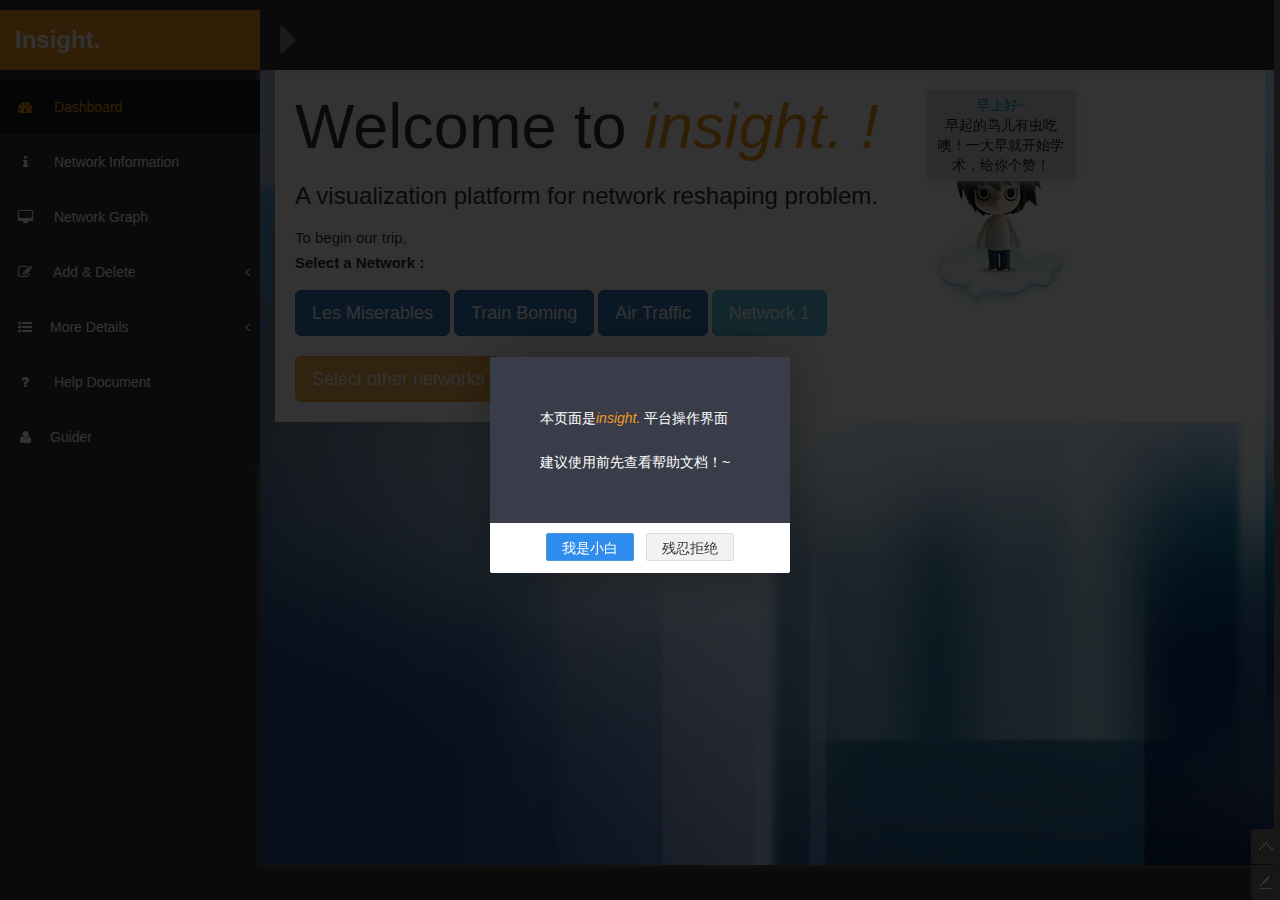
==== commit 0922989f: "5-6" ====
--- a/platform/index.html
+++ b/platform/index.html
@@ -187,30 +187,46 @@
 				    		    		<strong>Well Done! &nbsp&nbsp</strong>
 				    		    		Now, you can go on!
 				    		    </div>
-				    		    <div class="col-lg-4">
-					    		    	<div class="alert alert-info">
+				    		    <div class="col-lg-7" id="remove-option-1" style="display: none;">
+				    		    		<div class="alert alert-info" >
 					    		    		<form role="form">
-							    		    <div class="form-group">
-							    		    		<label>Selects</label>
-					                        <select class="form-control">
+					    		    			<div class="form-group" style="width:50%;float:left">
+	                                        <label>需要满足的属性:</label>
+	                                        <div class="checkbox">
+	                                            <label>
+	                                                <input id='test' type="checkbox" value="">角色
+	                                            </label>
+	                                        </div>
+	                                        <div class="checkbox">
+	                                            <label>
+	                                                <input type="checkbox" value="">朋友数
+	                                            </label>
+	                                        </div>
+	                                        <div class="checkbox">
+	                                            <label>
+	                                                <input type="checkbox" value="">重要度
+	                                            </label>
+	                                        </div>
+					    		    			</div>
+					    		    			<div class="form-group" style="width:50%;float:left">
+					    		    				<label>迭代替换的次数:</label>
+					    		    				<select class="form-control">
 					                            <option>1</option>
 					                            <option>2</option>
 					                            <option>3</option>
-					                        </select>
+					    		    				</select>
 					                    </div>
-					                    <button type="submit" class="btn btn-success" style="float: right;">Submit</button>
-		                                <button type="reset" class="btn btn-danger" >Reset</button>
+					                    <button onclick="node_action()" class="btn btn-success" style="float: right;" href="#network-graph">确认删除</button>
+		                                <button type="reset" class="btn btn-danger" >重置</button>
+		                                <button onclick="remove_cancel()" class="btn btn-warning" style="float: right;" href="#network-graph">取消</button>
 					    		    		</form>
 					    		    	</div>
-				    		    </div>
-				    		    <div class="col-lg-2">
-				    		    		<!--<div class="alert alert-info"></div>-->
-				    		    </div>
-				    		    <div class="col-lg-4">
+				    		    	</div>
+				    		    <div class="col-lg-4" id='remove-option-2' style='display: none;'>
 				    		    		<div class="alert alert-info" id="global-operation">
 				    		    			<h4>Global Operation</h4>
 				    		    			<br />
-									<button class="btn btn-danger" onclick="show(filename)"><i class="fa fa-pencil"></i> Reset</button>
+									<button class="btn btn-danger" onclick="reset_1()"><i class="fa fa-pencil"></i> Reset</button>
 									<button class="btn btn-warning" onclick='window.open("help/help.html")'><i class="fa fa-question "></i> Help</button>
 				    		    			<button class="btn btn-default" onclick='location.reload()'><i class=" fa fa-refresh "></i> Refresh</button>
 				    		    		</div>
--- a/platform/assets/css/manhuaCardTip.css
+++ b/platform/assets/css/manhuaCardTip.css
@@ -11,7 +11,7 @@
 .rb{width:14px;height:13px;position:absolute;bottom:20px;right:-7px;z-index:999;background:url(../img/widget_tip_r.gif) no-repeat;box-sizing: unset;}
 .user{-moz-box-sizing: unset;width:290px;height:184px;border:0;margin:0;padding:0;font-size:12px;font-weight:normal;text-align:left;color:#000;position:absolute;left:0;top:0; background:#fff; display:none;}
 .out{-moz-box-sizing: unset;margin:0;padding:0;border:0;background:#DADADA;filter:alpha(opacity=80);opacity:0.8;height:100%;-moz-border-radius:3px;-webkit-border-radius:3px;border-radius:3px;z-index=1000;}
-.ins {-moz-box-sizing: unset;border:1px solid #CCC;background:#FFF;width:248px;height:142px;margin:0;padding:15px;position:absolute;top:5px;left:5px;overflow:hidden;z-index=1000;}
+.ins {-moz-box-sizing: unset;box-sizing:unset;border:1px solid #CCC;background:#FFF;width:248px;height:142px;margin:0;padding:15px;position:absolute;top:5px;left:5px;overflow:hidden;z-index=1000;}
 .inload{border:1px solid #CCC;background:#FFF;width:248px;height:142px;margin:0;padding:15px;position:absolute;top:5px;left:5px;overflow:hidden;}
 .ins img{float:left;margin-right:15px;width:65px;height:75px;}
 .ins div{float:left;height:110px;width:160px; line-height:23px;}
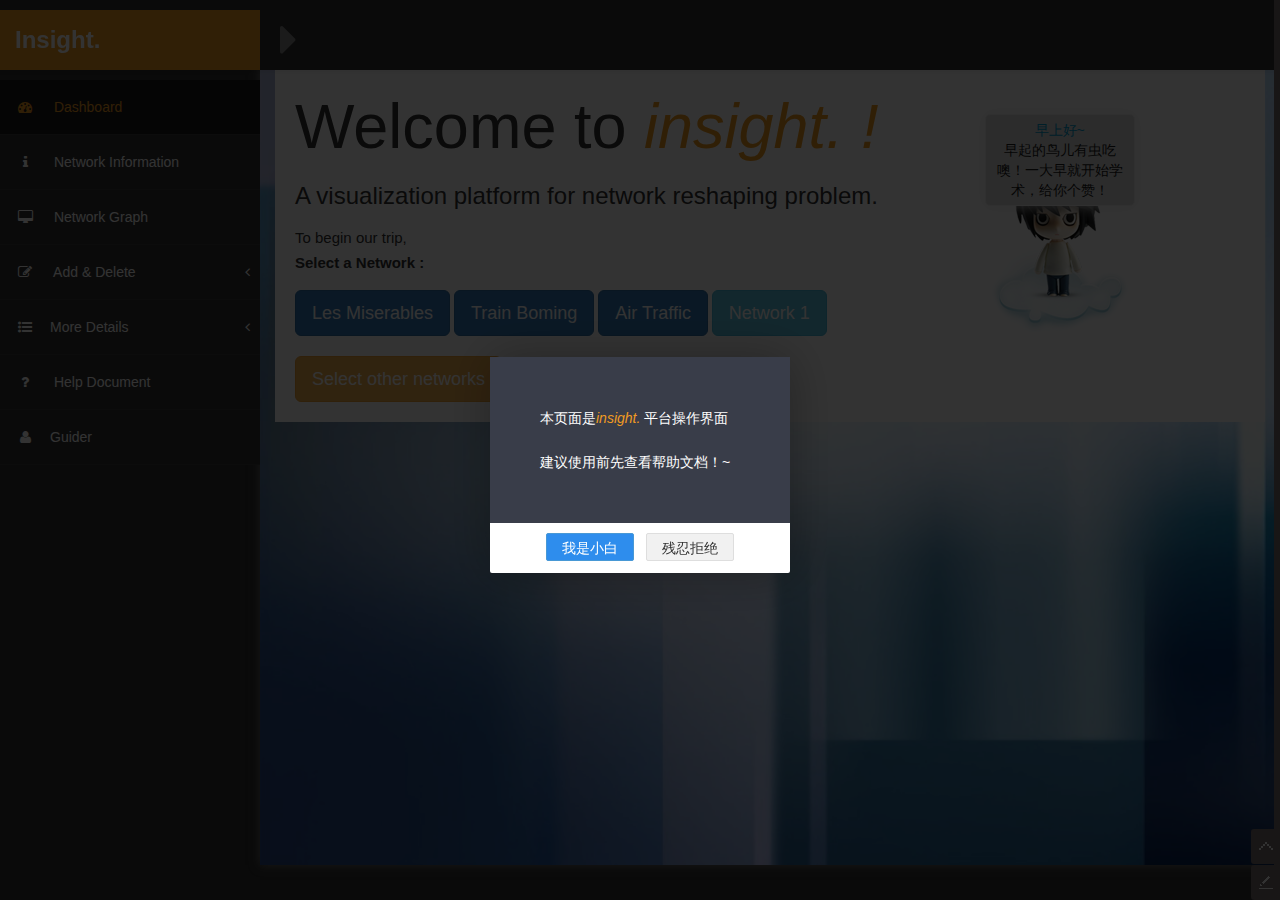
==== commit 26d9ec32: "5-13" ====
--- a/platform/index.html
+++ b/platform/index.html
@@ -194,26 +194,26 @@
 	                                        <label>需要满足的属性:</label>
 	                                        <div class="checkbox">
 	                                            <label>
-	                                                <input id='test' type="checkbox" value="">角色
+	                                                <input name="checkbox-1" id='role' type="checkbox" value="角色">角色
 	                                            </label>
 	                                        </div>
 	                                        <div class="checkbox">
 	                                            <label>
-	                                                <input type="checkbox" value="">朋友数
+	                                                <input name="checkbox-1" id="friend-numbers" type="checkbox" value="朋友数">朋友数
 	                                            </label>
 	                                        </div>
 	                                        <div class="checkbox">
 	                                            <label>
-	                                                <input type="checkbox" value="">重要度
+	                                                <input name="checkbox-1" id="importance" type="checkbox" value="总要度">重要度
 	                                            </label>
 	                                        </div>
 					    		    			</div>
 					    		    			<div class="form-group" style="width:50%;float:left">
 					    		    				<label>迭代替换的次数:</label>
-					    		    				<select class="form-control">
-					                            <option>1</option>
-					                            <option>2</option>
-					                            <option>3</option>
+					    		    				<select id="times" class="form-control">
+					                            <option value="1">1</option>
+					                            <option value="2">2</option>
+					                            <option value="3">3</option>
 					    		    				</select>
 					                    </div>
 					                    <button onclick="node_action()" class="btn btn-success" style="float: right;" href="#network-graph">确认删除</button>
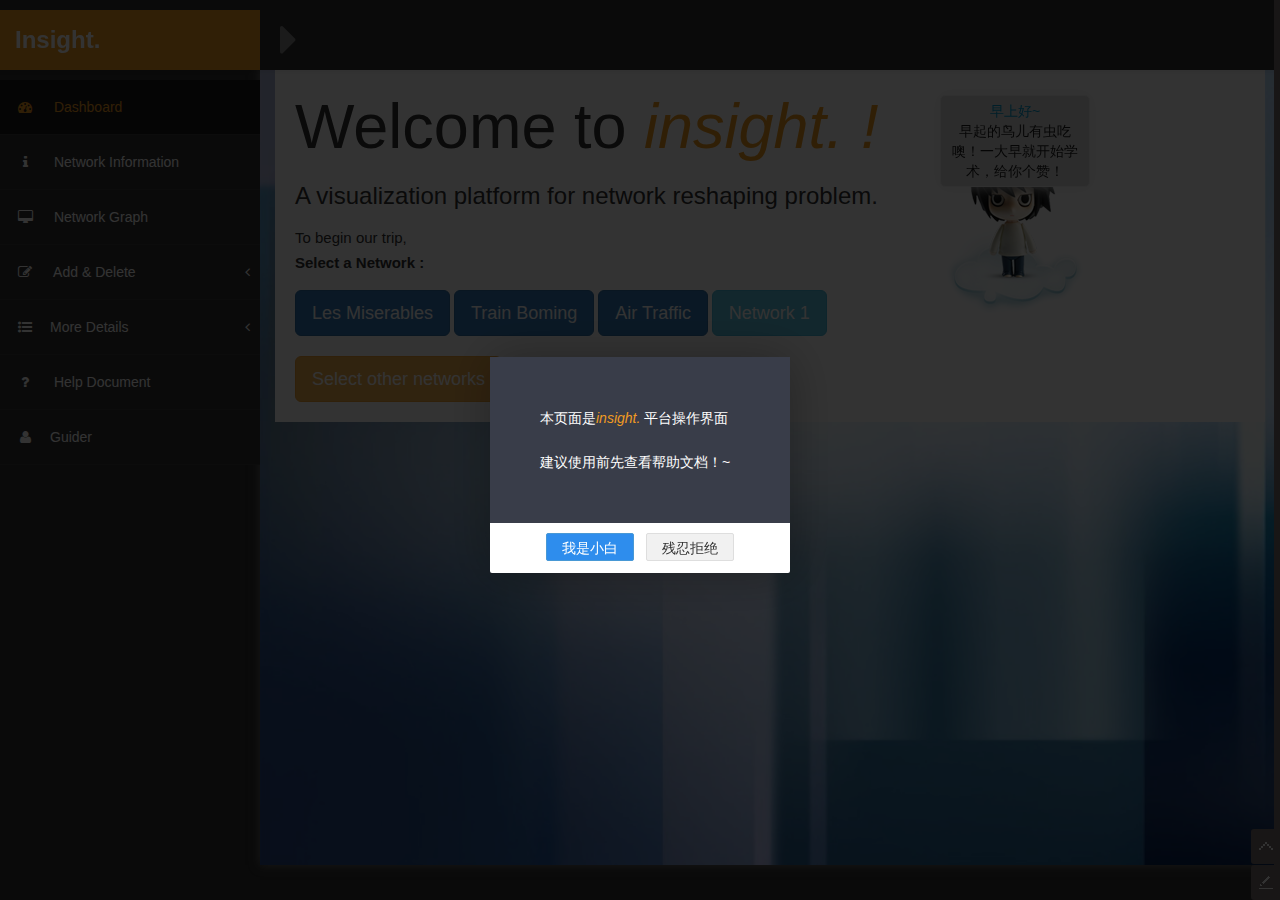
==== commit c8675784: "5-13" ====
--- a/platform/index.html
+++ b/platform/index.html
@@ -189,37 +189,35 @@
 				    		    </div>
 				    		    <div class="col-lg-7" id="remove-option-1" style="display: none;">
 				    		    		<div class="alert alert-info" >
-					    		    		<form role="form">
-					    		    			<div class="form-group" style="width:50%;float:left">
-	                                        <label>需要满足的属性:</label>
-	                                        <div class="checkbox">
-	                                            <label>
-	                                                <input name="checkbox-1" id='role' type="checkbox" value="角色">角色
-	                                            </label>
-	                                        </div>
-	                                        <div class="checkbox">
-	                                            <label>
-	                                                <input name="checkbox-1" id="friend-numbers" type="checkbox" value="朋友数">朋友数
-	                                            </label>
-	                                        </div>
-	                                        <div class="checkbox">
-	                                            <label>
-	                                                <input name="checkbox-1" id="importance" type="checkbox" value="总要度">重要度
-	                                            </label>
-	                                        </div>
-					    		    			</div>
-					    		    			<div class="form-group" style="width:50%;float:left">
-					    		    				<label>迭代替换的次数:</label>
-					    		    				<select id="times" class="form-control">
-					                            <option value="1">1</option>
-					                            <option value="2">2</option>
-					                            <option value="3">3</option>
-					    		    				</select>
-					                    </div>
-					                    <button onclick="node_action()" class="btn btn-success" style="float: right;" href="#network-graph">确认删除</button>
-		                                <button type="reset" class="btn btn-danger" >重置</button>
-		                                <button onclick="remove_cancel()" class="btn btn-warning" style="float: right;" href="#network-graph">取消</button>
-					    		    		</form>
+				    		    			<div class="form-group" style="width:50%;float:left">
+                                        <label>需要满足的属性:</label>
+                                        <div class="checkbox">
+                                            <label>
+                                                <input name="checkbox-1" id='role' type="checkbox" value="角色">角色
+                                            </label>
+                                        </div>
+                                        <div class="checkbox">
+                                            <label>
+                                                <input name="checkbox-1" id="friend-numbers" type="checkbox" value="朋友数">朋友数
+                                            </label>
+                                        </div>
+                                        <div class="checkbox">
+                                            <label>
+                                                <input name="checkbox-1" id="importance" type="checkbox" value="总要度">重要度
+                                            </label>
+                                        </div>
+				    		    			</div>
+				    		    			<div class="form-group" style="width:50%;float:left">
+				    		    				<label>迭代替换的次数:</label>
+				    		    				<select id="times" class="form-control">
+				                            <option value="1">1</option>
+				                            <option value="2">2</option>
+				                            <option value="3">3</option>
+				    		    				</select>
+				                    </div>
+				                    <button onclick="node_action()" class="btn btn-success" style="float: right;">确认删除</button>
+	                                <button onclick="reset()" class="btn btn-danger" >重置</button>
+	                                <button onclick="remove_cancel()" class="btn btn-warning" style="float: right;">取消</button>
 					    		    	</div>
 				    		    	</div>
 				    		    <div class="col-lg-4" id='remove-option-2' style='display: none;'>
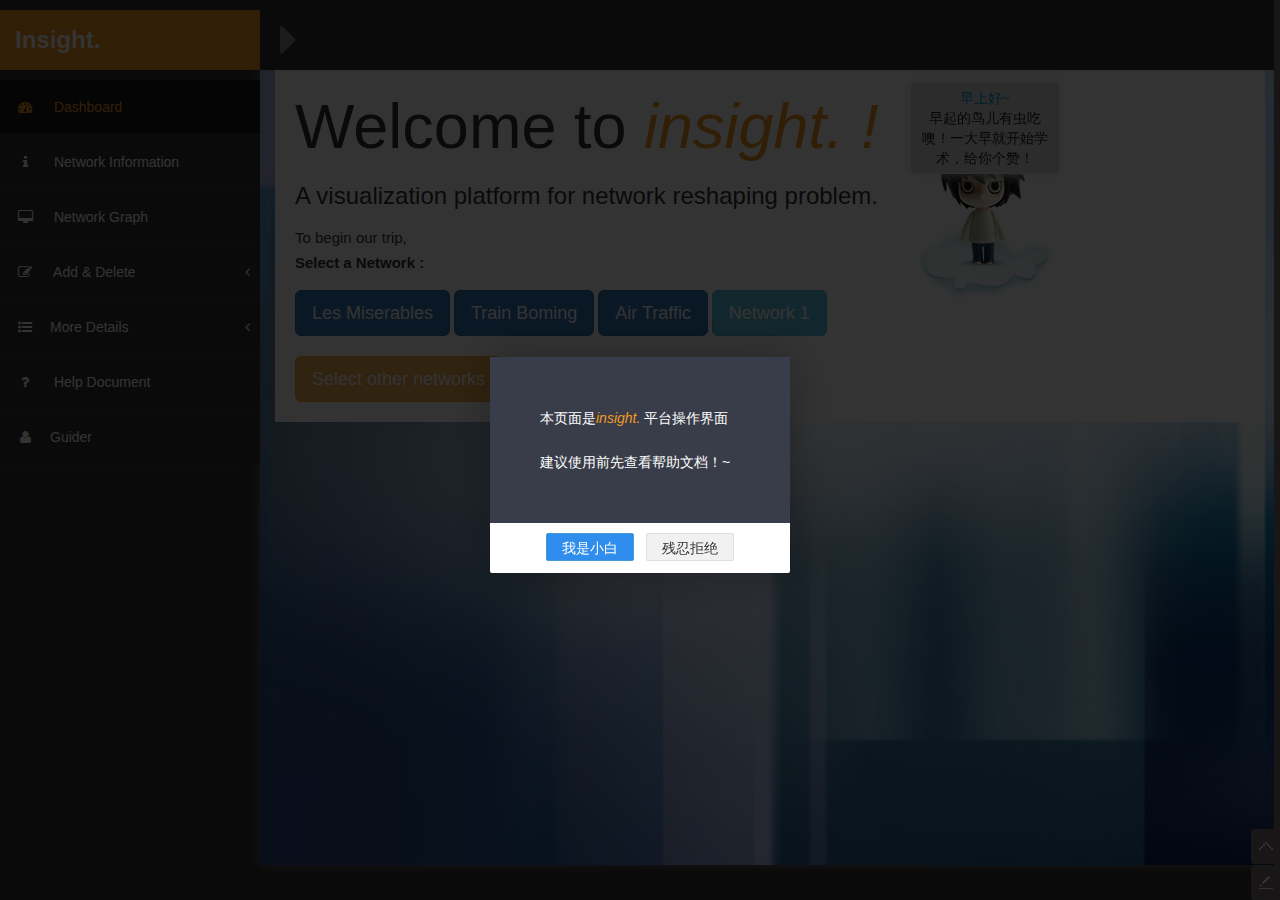
==== commit 97d56a24: "compress images" ====
--- a/platform/index.html
+++ b/platform/index.html
@@ -21,7 +21,6 @@
 	    <link rel="stylesheet" href="assets/css/jBox.css"/>
 	    <!-- 浮动小人 -->
 	    <link rel="stylesheet" href="assets/css/spigPet.css"/>
-	    
 	    <script type="text/javascript" src="lib/jquery.js"></script>
 	</head>
 
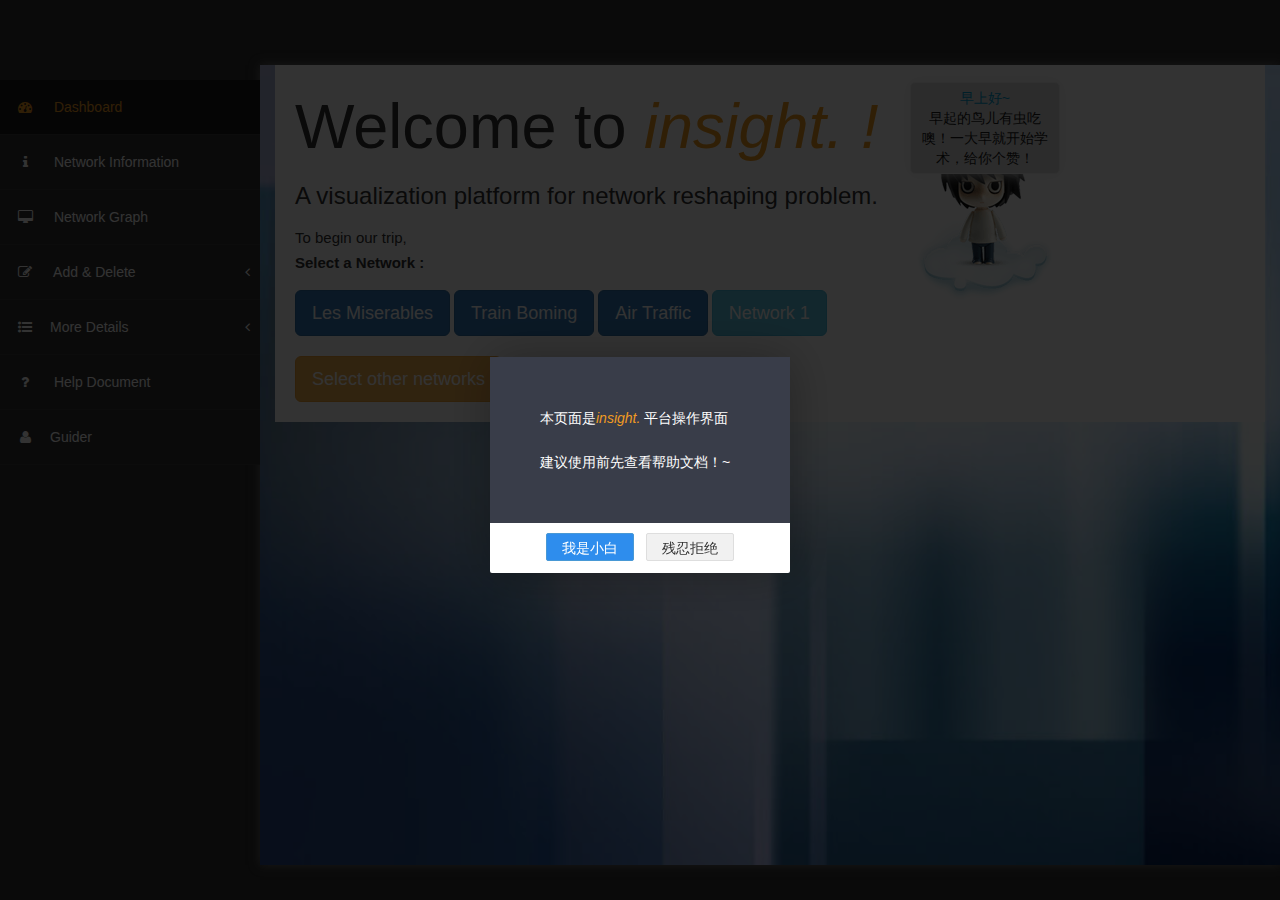
==== commit d72295ef: "update" ====
--- a/platform/index.html
+++ b/platform/index.html
@@ -1,249 +1,222 @@
 ﻿<!DOCTYPE html>
 <html>
 	<head>
-	    <meta charset="utf-8" />
-	    <meta name="viewport" content="width=device-width, initial-scale=1.0" />
-	    <title>Insight -A CNC Production</title>
-	    <link rel="shortcut icon" type="image/x-icon" href="images/1.ico" />
-	    <!-- Bootstrap Styles-->
-	    <link rel="stylesheet" href="assets/css/bootstrap.css"/>
-	    <!-- FontAwesome Styles-->
-	    <link rel="stylesheet" href="assets/css/font-awesome.css"/>
-	    <!-- Custom Styles-->
-	    <link rel="stylesheet" href="assets/css/nav.css" type="text/css">
-	    <link rel="stylesheet" href="assets/css/GalMenu.css" type="text/css">
-	    <link rel="stylesheet" href="assets/css/custom-styles.css"/>
-	    <link rel="stylesheet" href="assets/js/Lightweight-Chart/cssCharts.css"/> 
-	    <link rel="stylesheet" href="assets/css/tipbox.css">
-	    <link rel="stylesheet" href="assets/js/dataTables/dataTables.bootstrap.css" />
-	    <!-- 名片特效 -->
-	    <link rel="stylesheet" href="assets/css/manhuaCardTip.css"/>
-	    <link rel="stylesheet" href="assets/css/jBox.css"/>
-	    <!-- 浮动小人 -->
-	    <link rel="stylesheet" href="assets/css/spigPet.css"/>
-	    <script type="text/javascript" src="lib/jquery.js"></script>
+		<meta charset="utf-8" />
+		<meta name="viewport" content="width=device-width, initial-scale=1.0" />
+		<title>Insight -A CNC Production</title>
+		<link rel="shortcut icon" type="image/x-icon" href="images/1.ico" />
+		<!-- Bootstrap Styles-->
+		<link rel="stylesheet" href="assets/css/bootstrap.css"/>
+		<!-- FontAwesome Styles-->
+		<link rel="stylesheet" href="assets/css/font-awesome.css"/>
+		<!-- Custom Styles-->
+		<link rel="stylesheet" href="assets/css/nav.css" type="text/css">
+		<link rel="stylesheet" href="assets/css/GalMenu.css" type="text/css">
+		<link rel="stylesheet" href="assets/css/custom-styles.css"/>
+		<link rel="stylesheet" href="assets/js/Lightweight-Chart/cssCharts.css"/> 
+		<link rel="stylesheet" href="assets/css/tipbox.css">
+		<link rel="stylesheet" href="assets/js/dataTables/dataTables.bootstrap.css" />
+		<!-- 名片特效 -->
+		<link rel="stylesheet" href="assets/css/manhuaCardTip.css"/>
+		<link rel="stylesheet" href="assets/css/jBox.css"/>
+		<!-- 浮动小人 -->
+		<link rel="stylesheet" href="assets/css/spigPet.css"/>
+		<script type="text/javascript" src="lib/jquery.js"></script>
 	</head>
 
 	<body>
-		<div id="right-side-navbar" class="J-global-toolbar">
-			<div class="toolbar-wrap J-wrap">
-				<div class="toolbar">
-					<div class="toolbar-footer">
-						<a href="#"><div class="toolbar-tab tbar-tab-top"><i class="tab-ico  "></i> <em class="footer-tab-text">回到顶部</em></div></a>
-						<a href="mailto:gaoyile@126.com" target="_blank"><div class=" toolbar-tab tbar-tab-feedback">  <i class="tab-ico"></i> <em class="footer-tab-text ">反馈</em></div></a> 
-					</div>
-					<div class="toolbar-mini"></div>
+		<div id="wrapper">
+			<!-- /. NAV SIDE  -->
+			<nav class="navbar-default navbar-side" role="navigation" >
+				<div class="sidebar-collapse"  >
+					<ul class="nav" id="main-menu">
+						<li>
+							<a class="active-menu" href="#head" ><i class="fa fa-dashboard"></i> Dashboard</a>
+						</li>
+						<li>
+							<a href="#network-info" ><i class="fa fa-info"></i> Network Information</a>
+						</li>
+						<li>
+							<a href="#network-graph" ><i class="fa fa-desktop"></i> Network Graph</a>
+						</li>
+						<li>
+							<a href="#page-wrapper" ><i class="fa fa-edit"></i> Add & Delete<span class="fa arrow"></span></a>
+							<ul class="nav nav-second-level">
+								<li>
+									<a href="#"><i class="fa fa-plus-circle"></i> Add Node<span class="fa arrow"></span></a>
+									<ul class="nav nav-third-level">
+										<li style="margin:3px;padding-left: 37px;">
+											<input class="form-control" placeholder="Enter Node Name " id="add-node-name">
+										</li>
+										<li style="margin:3px;padding-left: 37px;">
+											<input class="form-control" placeholder="Enter Node Weight " id="add-node-weight">
+										</li>
+										<li style="margin:3px;padding-left: 37px;">
+											<input class="form-control" placeholder="Enter Node Group " id="add-node-group">
+										</li>
+										<li>
+											<a href="#network-graph" style="text-align:right;" onclick="node_add()">Confirm!</a>
+										</li>
+									</ul>
+								</li>
+								<li>
+									<a href="#"><i class="fa fa-plus"></i> Add Link<span class="fa arrow"></span></a>
+									<ul class="nav nav-third-level">
+										<li style="margin:3px;padding-left: 37px;">
+											<input class="form-control" placeholder="Enter Source Id " id="add-link-source">
+										</li>
+											<a style="color:white">&nbsp;&nbsp;&nbsp;&nbsp;&nbsp;&nbsp;to</a> 
+										<li style="margin:3px;padding-left: 37px;">
+											<input class="form-control" placeholder="Enter Target Id " id="add-link-target">
+										</li>
+										<li >
+											<a href="#network-graph" style="text-align:right;" onclick="link_add()">Confirm!</a>
+										</li>
+									</ul>
+								</li>
+								<li>
+									<a><i class="fa fa-minus-circle"></i> Delete Node<span class="fa arrow"></span></a>
+									<ul class="nav nav-third-level">
+										<li style="margin:3px;padding-left: 37px;">
+											<input class="form-control" placeholder="Enter Node Id " id="delete-node-id">
+										</li>
+										<li>
+											<a href="#node-delete-confirm" style="text-align:right;" onclick="node_delete()">Confirm!</a>
+										</li>
+									</ul>
+								</li>
+								<li>
+									<a href="#"><i class="fa fa-minus"></i> Delete Link<span class="fa arrow"></span></a>
+									<ul class="nav nav-third-level">
+										<li style="margin:3px;padding-left: 37px;">
+											<input class="form-control" placeholder="Enter Source Id " id="delete-link-source">
+										</li>
+											<a style="color:white">&nbsp;&nbsp;&nbsp;&nbsp;&nbsp;&nbsp;to</a> 
+										<li style="margin:3px;padding-left: 37px;">
+											<input class="form-control" placeholder="Enter Target Id " id="delete-link-target">
+										</li>
+										<li>
+											<a href="#network-graph" style="text-align:right;" onclick="link_delete()">Confirm!</a>
+										</li>
+									</ul>
+								</li>
+							</ul>
+						</li>
+						<li>
+								<a href="#" ><i class="fa fa-list-ul"></i>More Details<span class="fa arrow"></span></a>
+								<ul class="nav nav-second-level">
+									<li>
+									<a href="#pocc-chart"><i class="fa fa-bar-chart-o"></i> POCC chart</a>
+								</li>
+
+								<li>
+									<a href="#property-table" ><i class="fa fa-table"></i> Property Table</a>
+								</li>
+								<li>
+									<a href="#candidate-chart" ><i class="fa fa-circle-o"></i> Candidate chart</a>
+								</li>
+								<li>
+									<a href="#rv-rp-chart" ><i class="fa fa-bar-chart-o"></i> RV & RP chart</a>
+								</li>
+							</ul>
+						</li>
+						<li >
+							<a href="help/help.html"  target="_blank"><i class="fa fa-question" ></i> Help Document</a>
+						</li>
+						<li >
+							<a href="javascript:void(0) " onclick="show_spig()"><i class="fa fa-user" ></i>Guider</a>
+						</li>
+					</ul>
 				</div>
-				<div id="J-toolbar-load-hook"></div>
-			</div>
-		</div>
-	    <div id="wrapper">
-	        <!--/. NAV TOP  -->
-	        <nav class="navbar navbar-default top-navbar" role="navigation">
-	            <div class="navbar-header">
-	                <button type="button" class="navbar-toggle" data-toggle="collapse" data-target=".sidebar-collapse">
-	                    <span class="sr-only">Toggle navigation</span>
-	                    <span class="icon-bar"></span>
-	                    <span class="icon-bar"></span>
-	                    <span class="icon-bar"></span>
-	                </button>
-	                <a class="navbar-brand" href="index.html" ><strong>Insight.</strong></a>
-				    <div id="sideNav" href=""><i class="fa fa-caret-right"></i>
-	                </div>
-	            </div>
-	        </nav>
-	        
-	        <!-- /. NAV SIDE  -->
-	        <nav class="navbar-default navbar-side" role="navigation" >
-	            <div class="sidebar-collapse"  >
-	                <ul class="nav" id="main-menu">
-	                    <li>
-	                        <a class="active-menu" href="#head" ><i class="fa fa-dashboard"></i> Dashboard</a>
-	                    </li>
-	                    <li>
-	                        <a href="#network-info" ><i class="fa fa-info"></i> Network Information</a>
-	                    </li>
-	                    <li>
-	                        <a href="#network-graph" ><i class="fa fa-desktop"></i> Network Graph</a>
-	                    </li>
-	                    <li>
-	                        <a href="#page-wrapper" ><i class="fa fa-edit"></i> Add & Delete<span class="fa arrow"></span></a>
-	                        <ul class="nav nav-second-level">
-	                            <li>
-	                                <a href="#"><i class="fa fa-plus-circle"></i> Add Node<span class="fa arrow"></span></a>
-	                                <ul class="nav nav-third-level">
-	                                    <li style="margin:3px;padding-left: 37px;">
-	                                        <input class="form-control" placeholder="Enter Node Name " id="add-node-name">
-	                                    </li>
-	                                    <li style="margin:3px;padding-left: 37px;">
-	                                        <input class="form-control" placeholder="Enter Node Weight " id="add-node-weight">
-	                                    </li>
-	                                    <li style="margin:3px;padding-left: 37px;">
-	                                        <input class="form-control" placeholder="Enter Node Group " id="add-node-group">
-	                                    </li>
-	                                    <li>
-	                                        <a href="#network-graph" style="text-align:right;" onclick="node_add()">Confirm!</a>
-	                                    </li>
-	                                </ul>
-	                            </li>
-	                            <li>
-	                                <a href="#"><i class="fa fa-plus"></i> Add Link<span class="fa arrow"></span></a>
-	                                <ul class="nav nav-third-level">
-	                                    <li style="margin:3px;padding-left: 37px;">
-	                                        <input class="form-control" placeholder="Enter Source Id " id="add-link-source">
-	                                    </li>
-	                                        <a style="color:white">&nbsp;&nbsp;&nbsp;&nbsp;&nbsp;&nbsp;to</a> 
-	                                    <li style="margin:3px;padding-left: 37px;">
-	                                        <input class="form-control" placeholder="Enter Target Id " id="add-link-target">
-	                                    </li>
-	                                    <li >
-	                                        <a href="#network-graph" style="text-align:right;" onclick="link_add()">Confirm!</a>
-	                                    </li>
-	                                </ul>
-	                            </li>
-	                            <li>
-	                                <a><i class="fa fa-minus-circle"></i> Delete Node<span class="fa arrow"></span></a>
-	                                <ul class="nav nav-third-level">
-	                                    <li style="margin:3px;padding-left: 37px;">
-	                                        <input class="form-control" placeholder="Enter Node Id " id="delete-node-id">
-	                                    </li>
-	                                    <li>
-	                                        <a href="#node-delete-confirm" style="text-align:right;" onclick="node_delete()">Confirm!</a>
-	                                    </li>
-	                                </ul>
-	                            </li>
-	                            <li>
-	                                <a href="#"><i class="fa fa-minus"></i> Delete Link<span class="fa arrow"></span></a>
-	                                <ul class="nav nav-third-level">
-	                                    <li style="margin:3px;padding-left: 37px;">
-	                                        <input class="form-control" placeholder="Enter Source Id " id="delete-link-source">
-	                                    </li>
-	                                        <a style="color:white">&nbsp;&nbsp;&nbsp;&nbsp;&nbsp;&nbsp;to</a> 
-	                                    <li style="margin:3px;padding-left: 37px;">
-	                                        <input class="form-control" placeholder="Enter Target Id " id="delete-link-target">
-	                                    </li>
-	                                    <li>
-	                                        <a href="#network-graph" style="text-align:right;" onclick="link_delete()">Confirm!</a>
-	                                    </li>
-	                                </ul>
-	                            </li>
-	                        </ul>
-	                    </li>
-	                    <li>
-	                    		<a href="#" ><i class="fa fa-list-ul"></i>More Details<span class="fa arrow"></span></a>
-		                    	<ul class="nav nav-second-level">
-		                    		<li>
-			                        <a href="#pocc-chart"><i class="fa fa-bar-chart-o"></i> POCC chart</a>
-			                    </li>
-			                    
-			                    <li>
-			                        <a href="#property-table" ><i class="fa fa-table"></i> Property Table</a>
-			                    </li>
-			                    <li>
-			                        <a href="#candidate-chart" ><i class="fa fa-circle-o"></i> Candidate chart</a>
-			                    </li>
-			                    <li>
-			                        <a href="#rv-rp-chart" ><i class="fa fa-bar-chart-o"></i> RV & RP chart</a>
-			                    </li>
-			                </ul>
-			            </li>
-	                    <li >
-	                        <a href="help/help.html"  target="_blank"><i class="fa fa-question" ></i> Help Document</a>
-	                    </li>
-	                    <li >
-	                        <a href="javascript:void(0) " onclick="show_spig()"><i class="fa fa-user" ></i>Guider</a>
-	                    </li>
-	                </ul>
-	            </div>
-	        </nav>
-	
-	        <!--/. MAIN BODY -->
+			</nav>
+
+			<!--/. MAIN BODY -->
 			<div id="page-wrapper">
 				<!-- 页面头部 -->
-	            <div class="header">
-	                <div class="col-md-12" id="introduction" style="display:block;">
-	                    <div class="jumbotron">
-	                        <h1>Welcome to <i style="color:#F09B22;">insight. !</i></h1>
-	                        <br />
-	                        <h3>A visualization platform for network reshaping problem.</h3>
-	                        <p>To begin our trip,<br /><strong>Select a Network :</strong></p>
-	                        <a id="les-tip" class="btn btn-primary btn-lg" onclick="get_filepath('les-miserables.gexf')" href="#head">Les Miserables</a>
-	                        <a id="train-tip" class="btn btn-primary btn-lg" onclick="get_filepath('train.gexf')" href="#head">Train Boming</a>
-	                        <a id="air-tip" class="btn btn-primary btn-lg" onclick="get_filepath('airtraffic.gexf')" href="#head">Air Traffic</a>
-	                        <a id="network-tip" class="btn btn-info btn-lg" onclick="get_filepath('train.gexf')" href="#head">Network 1</a>
-	                    		<br /><br />
-	                        <a class="btn btn-warning btn-lg"><input type="file" accept=".gexf,.xml" id="filename" onchange="get_filepath_more()" href="#head" style="opacity:0;position:absolute;cursor:pointer;z-index:100" />Select other networks</a>
-	                    </div>
-	                </div>
-	                <a id="open-graph-confirm"></a>
-		            <div class="panel panel-default" id="network-id" style="display: none;top:10px">
-		            		<br />
-			            <div class="panel-heading">
-			            		<strong id="show-file-name" style="font-size: 19px;">Network ID:&nbsp&nbsp&nbsp</strong>
-			            </div>
+				<div class="header">
+					<div class="col-md-12" id="introduction" style="display:block;">
+						<div class="jumbotron">
+							<h1>Welcome to <i style="color:#F09B22;">insight. !</i></h1>
+							<br />
+							<h3>A visualization platform for network reshaping problem.</h3>
+							<p>To begin our trip,<br /><strong>Select a Network :</strong></p>
+							<a id="les-tip" class="btn btn-primary btn-lg" onclick="get_filepath('les-miserables.gexf')" href="#head">Les Miserables</a>
+							<a id="train-tip" class="btn btn-primary btn-lg" onclick="get_filepath('train.gexf')" href="#head">Train Boming</a>
+							<a id="air-tip" class="btn btn-primary btn-lg" onclick="get_filepath('airtraffic.gexf')" href="#head">Air Traffic</a>
+							<a id="network-tip" class="btn btn-info btn-lg" onclick="get_filepath('train.gexf')" href="#head">Network 1</a>
+								<br /><br />
+							<a class="btn btn-warning btn-lg"><input type="file" accept=".gexf,.xml" id="filename" onchange="get_filepath_more()" href="#head" style="opacity:0;position:absolute;cursor:pointer;z-index:100" />Select other networks</a>
+						</div>
+					</div>
+					<a id="open-graph-confirm"></a>
+					<div class="panel panel-default" id="network-id" style="display: none;top:10px">
+							<br />
+						<div class="panel-heading">
+								<strong id="show-file-name" style="font-size: 19px;">Network ID:&nbsp&nbsp&nbsp</strong>
+						</div>
 						<div class="panel-body">
-				    		    <div class="alert alert-success">
-				    		    		<strong>Well Done! &nbsp&nbsp</strong>
-				    		    		Now, you can go on!
-				    		    </div>
-				    		    <div class="col-lg-7" id="remove-option-1" style="display: none;">
-				    		    		<div class="alert alert-info" >
-				    		    			<div class="form-group" style="width:50%;float:left">
-                                        <label>需要满足的属性:</label>
-                                        <div class="checkbox">
-                                            <label>
-                                                <input name="checkbox-1" id='role' type="checkbox" value="角色">角色
-                                            </label>
-                                        </div>
-                                        <div class="checkbox">
-                                            <label>
-                                                <input name="checkbox-1" id="friend-numbers" type="checkbox" value="朋友数">朋友数
-                                            </label>
-                                        </div>
-                                        <div class="checkbox">
-                                            <label>
-                                                <input name="checkbox-1" id="importance" type="checkbox" value="总要度">重要度
-                                            </label>
-                                        </div>
-				    		    			</div>
-				    		    			<div class="form-group" style="width:50%;float:left">
-				    		    				<label>迭代替换的次数:</label>
-				    		    				<select id="times" class="form-control">
-				                            <option value="1">1</option>
-				                            <option value="2">2</option>
-				                            <option value="3">3</option>
-				    		    				</select>
-				                    </div>
-				                    <button onclick="node_action()" class="btn btn-success" style="float: right;">确认删除</button>
-	                                <button onclick="reset()" class="btn btn-danger" >重置</button>
-	                                <button onclick="remove_cancel()" class="btn btn-warning" style="float: right;">取消</button>
-					    		    	</div>
-				    		    	</div>
-				    		    <div class="col-lg-4" id='remove-option-2' style='display: none;'>
-				    		    		<div class="alert alert-info" id="global-operation">
-				    		    			<h4>Global Operation</h4>
-				    		    			<br />
+								<div class="alert alert-success">
+										<strong>Well Done! &nbsp&nbsp</strong>
+										Now, you can go on!
+								</div>
+								<div class="col-lg-7" id="remove-option-1" style="display: none;">
+										<div class="alert alert-info" >
+											<div class="form-group" style="width:50%;float:left">
+										<label>需要满足的属性:</label>
+										<div class="checkbox">
+											<label>
+												<input name="checkbox-1" id='role' type="checkbox" value="角色">角色
+											</label>
+										</div>
+										<div class="checkbox">
+											<label>
+												<input name="checkbox-1" id="friend-numbers" type="checkbox" value="朋友数">朋友数
+											</label>
+										</div>
+										<div class="checkbox">
+											<label>
+												<input name="checkbox-1" id="importance" type="checkbox" value="总要度">重要度
+											</label>
+										</div>
+											</div>
+											<div class="form-group" style="width:50%;float:left">
+												<label>迭代替换的次数:</label>
+												<select id="times" class="form-control">
+													<option value="1">1</option>
+													<option value="2">2</option>
+													<option value="3">3</option>
+												</select>
+									</div>
+									<button onclick="node_action()" class="btn btn-success" style="float: right;">确认删除</button>
+									<button onclick="reset()" class="btn btn-danger" >重置</button>
+									<button onclick="remove_cancel()" class="btn btn-warning" style="float: right;">取消</button>
+										</div>
+									</div>
+								<div class="col-lg-4" id='remove-option-2' style='display: none;'>
+										<div class="alert alert-info" id="global-operation">
+											<h4>Global Operation</h4>
+											<br />
 									<button class="btn btn-danger" onclick="reset_1()"><i class="fa fa-pencil"></i> Reset</button>
 									<button class="btn btn-warning" onclick='window.open("help/help.html")'><i class="fa fa-question "></i> Help</button>
-				    		    			<button class="btn btn-default" onclick='location.reload()'><i class=" fa fa-refresh "></i> Refresh</button>
-				    		    		</div>
-				    		    </div>
-				    		</div>
-			    		</div>  
-		    		</div>
-	            <!-- 页面内容 -->
-	            <div id="page-inner" >
-	                <div class="row" id="1-5" style="display:none" >
-	                    <a id="network-graph"></a>
-	                    <div class="col-md-12 col-sm-12 col-xs-12 ">
-		                    	<script type="text/javascript">
-								    $(document).ready(function() {
-									    	$('#graph,#overlay').GalMenu({
-									    		'menu': 'GalDropDown'
-									    	})
-								    });
+											<button class="btn btn-default" onclick='location.reload()'><i class=" fa fa-refresh "></i> Refresh</button>
+										</div>
+								</div>
+							</div>
+						</div>  
+					</div>
+				<!-- 页面内容 -->
+				<div id="page-inner" >
+					<div class="row" id="1-5" style="display:none" >
+						<a id="network-graph"></a>
+						<div class="col-md-12 col-sm-12 col-xs-12 ">
+								<script type="text/javascript">
+									$(document).ready(function() {
+											$('#graph,#overlay').GalMenu({
+												'menu': 'GalDropDown'
+											})
+									});
 							</script>
-	                    		<div id="option" class="GalMenu GalDropDown" style="z-index: 10000;cursor: pointer">
+								<div id="option" class="GalMenu GalDropDown" style="z-index: 10000;cursor: pointer">
 								<div class="circle" id="gal">
 									<div class="ring">
 										<a onclick="info()" class="menuItem" title="信息">信息</a>
@@ -255,311 +228,311 @@
 									</div>
 								</div>
 							</div>
-	                        <div class="panel panel-default">
-	                            <div class="panel-heading" >
-	                                Visualized Network Graph
-	                            </div>
-	                            <div class="panel-body">
-	                            		<ul class="nav nav-pills" id="nav-example" style="display:none">
-	                                    <li class="active">
-	                                    	<a href="#graph-nav" data-toggle="tab" onclick="graph()">Graph after removing</a>
-	                                    </li>
-	                                    <li class="">
-	                                    	<a href="#graph-1-nav" data-toggle="tab" onclick="graph_1()">Graph after reshaping</a>
-	                                    </li>
-	                                    <li class="">
-	                                    	<a href="#graph-ori-nav" data-toggle="tab" onclick="graph_ori()">The origin graph</a>
-	                                    </li>
-	                                </ul>
-	                                <div class="tab-content">
-		                                	<div class="tab-pane fade active in" id="graph-nav" >
-		                                		<div id="graph" style="height:700px"></div>
-		                                	</div>
-	                                    <div class="tab-pane fade" id="graph-1-nav" >
-	                                        <div id="graph-1" style="height:700px"></div>
-	                                    </div>
-	                                    <div class="tab-pane fade" id="graph-ori-nav" >
-	                                        <div id="graph-ori" style="height:700px"></div>
-	                                    </div>
-	                                </div>
-	                            </div>
-	                            <div id="overlay" style="opacity: 1; cursor: pointer;"></div>
-	                        </div>
-	                    </div>
-	                </div>
-	                <a id="node-delete-confirm"></a>
-	                <div class="row" id="2-1" style="display:none">
-	                    <a id="rv-rp-chart"></a>
-	                    <div class="col-md-7" id="2-1-1">
-	                        <div class="panel panel-default">
-	                            <div class="panel-heading">
-	                                Replacement Value & Replacement Probability
-	                            </div>
-	                            <div class="panel-body">
-	                               <div id="rv-rp-line-chart" style="height:400px"></div>
-	                            </div>                      
-	                        </div>   
-	                    </div>
-	                    <a id="candidate-chart"></a>    
-	                    <div class="col-md-5 col-sm-12 col-xs-12" id="2-1-2">
-	                        <div class="panel panel-default">
-	                            <div class="panel-heading">
-	                                Candidate & Probability
-	                            </div>
-	                            <div class="panel-body">
-	                                <div id="candidate-pie-chart" style="height:400px"></div>
-	                            </div>
-	                        </div>
-	                    </div>
-	                </div> 
-	                <div class="row" id="1-1" style="display:none">
-	                    <a id="network-info"></a>  
-	        				<div class="col-xs-6 col-md-3" id="1-1-1">
-	                        <div class="detail-frame" >
-	                            <h2>The number of network nodes.</h2>
-	                        </div>
-		        				<div class="panel panel-default">
-		        					<div class="panel-body easypiechart-panel ">
-		        						<h4>Nodes </h4>
-		        						<div class="easypiechart" id="easypiechart-blue" data-percent="100" style="visibility:hidden">
-		        							<span class="percent" id="node-count"></span>
-		        						</div>
-		        					</div>
-		        				</div>
-		        			</div>
-	                    <div class="col-xs-6 col-md-3" id="1-1-2">
-	                        <div class="detail-frame">
-	                            <h2>The number of network links.</h2>
-	                        </div>
-	                        <div class="panel panel-default">
-	                            <div class="panel-body easypiechart-panel">
-	                                <h4>Links</h4>
-	                                <div class="easypiechart" id="easypiechart-teal" data-percent="100" style="visibility:hidden">
-	                                	<span class="percent" id="node-link-number"></span>
-	                                </div>
-	                            </div>
-	                        </div>
-	                    </div>
-		        			<div class="col-xs-6 col-md-3" id="1-1-3">
-	                        <div class="detail-frame" >
-	                            <h2>The ability of the network.</h2>
-	                        </div>
-		        				<div class="panel panel-default">
-		        					<div class="panel-body easypiechart-panel">
-		        						<h4>Efficiency</h4>
-		        						<div class="easypiechart" id="easypiechart-red" style="visibility:hidden" data-percent="100" >
-		        							<span class="percent" id="lethality"></span>
-		        						</div>
-		        					</div>
-		        				</div>
-		        			</div>
-		        			<div class="col-xs-6 col-md-3" id="1-1-4">
-		                    <div class="detail-frame" >
-	                            <h2>The percentage of network connectivity.</h2>
-	                        </div>
-		        				<div class="panel panel-default">
-		        					<div class="panel-body easypiechart-panel">
-		        						<h4>Connectivity</h4>
-		        						<div class="easypiechart" id="easypiechart-orange" data-percent="100" style="visibility:hidden">
-		        							<span class="percent" id="connectivity"></span>
-		        						</div>
-		        					</div>
-		        				</div>
-		        			</div>
-		        		</div>
-	                <div class="row" id="1-2" style="display:none">
-	                    <a id="add-confirm"></a>
-	                    <div class="col-md-12 col-sm-12 col-xs-12 ">
-	                        <div class="panel panel-default">
-	                            <div class="panel-heading" >
-	                                Network Graph
-	                            </div>
-	                            <div class="panel-body">
-	                                <div id="echart-forced" style="height:700px"></div>
-	                            </div>
-	                        </div>
-	                    </div>
-	                </div>
-	                <div class="row" id="1-4" style="display:none">
-	                    <a id="property-table"></a>  
-	                    <div class="col-md-12 col-sm-12 col-xs-12">
-	                        <div class="panel panel-default">
-	                            <div class="panel-heading">
-	                                Network Information Table
-	                            </div>
-	                            <div class="panel-body">
-	                                <div class="table-responsive">
-	                                    <table class="table table-striped table-bordered table-hover" id="dataTables-example">
-	                                        <thead>
-	                                            <tr>
-	                                                <th>Id.</th>
-	                                                <th>Name</th>
-	                                                <th>Weight</th>
-	                                                <th>Role</th>
-	                                                <th>Degree</th>
-	                                            </tr>
-	                                        </thead>
-	                                        <tbody id="promatrix-table">
-	                                        </tbody>
-	                                    </table>
-	                                </div>
-	                            </div>
-	                        </div>
-	                    </div>
-	                </div>
-	                <div class="row" id="1-6" style="display:none">
-	                    <a id="degree-bc-1"></a>
-	                    <div class="col-md-12 col-sm-12 col-xs-12 ">
-	                        <div class="panel panel-default">
-	                            <div class="panel-heading" >
-	                                Degree Distribution Chart
-	                            </div>
-	                            <div class="panel-body">
-	                                <div id="degree-bc" style="height:700px"></div>
-	                            </div>
-	                        </div>
-	                    </div>
-	                </div>
-		        		<div class="row" id="1-3" style="display:none">
-		                <a id="pocc-chart"></a>
-		        			<div class="col-md-12 col-sm-12 col-xs-12">
-		        				<div class="panel panel-default">
-		        					<div class="panel-heading">
-	                                POCC & CC  Bar Chart
-	                            </div>
-	                            <div class="panel-body">
-	                                <div id="pocc-bar-chart" style="height:400px"></div>
-	                            </div>
-		        				</div>
-		        			</div>
-	                </div>
-	                <div class="row" id="2-2" style="display:none">
-	                    <div class="col-md-12 col-sm-12 col-xs-12 ">
-	                        <div class="panel panel-default">
-	                            <div class="panel-heading">
-	                                reshape graph
-	                            </div>
-	                            <div class="panel-body">
-	                                <ul class="nav nav-pills">
-	                                    <li class="active"><a href="#graph-remove-nav" data-toggle="tab" onclick="graph_remove()">Graph after removing</a>
-	                                    </li>
-	                                    <li class=""><a href="#graph-reshape-nav" data-toggle="tab" onclick="graph_reshape()">Graph after reshaping</a>
-	                                    </li>
-	                                    <li class=""><a href="#relationship-remove-nav" data-toggle="tab" onclick="relationship_remove()">Relationship after removing</a>
-	                                    </li>
-	                                    <li class=""><a href="#relationship-reshape-nav" data-toggle="tab" onclick="relationship_reshape()">Relationship after reshaping</a>
-	                                    </li>
-	                                </ul>
-	                                <div class="tab-content">
-	                                    <div class="tab-pane fade active in" id="graph-remove-nav" >   
-	                                        <div id="graph-remove" style="height:700px"></div>
-	                                    </div>
-	                                    <div class="tab-pane fade" id="graph-reshape-nav" >
-	                                        <div id="graph-reshape" style="height:700px"></div>
-	                                    </div>
-	                                    <div class="tab-pane fade" id="relationship-remove-nav">
-	                                        <div id="relationship-remove" style="height:700px"></div>
-	                                    </div>
-	                                    <div class="tab-pane fade" id="relationship-reshape-nav">
-	                                        <div id="relationship-reshape" style="height:700px"></div>
-	                                    </div>
-	                                </div>
-	                            </div>
-	                        </div>
-	                    </div>
-	                </div>
-	            </div>
-	            <!-- /. PAGE INNER  -->
-	        </div>
-	        <!-- /. PAGE WRAPPER  -->
-	        
-	    <!--小人只在首页显示 start*-->
-		    <div id="spig" class="spig">
-		        <div id="message">正在加载中……</div>
-		        <div id="mumu" class="mumu"></div>
-		    </div>
-	    </div>
-	    <!-- /. WRAPPER  -->
-	    <!-- JS Scripts-->
-	    <script type="text/javascript" src="lib/func.js"></script>
-	    <script type="text/javascript" src="lib/reshape.js"></script>
-	    <script type="text/javascript" src="lib/echarts.js"></script>
-	    <script type="text/javascript" src="layer/layer.js"></script>
-	    <script type="text/javascript" src="lib/dataTool.js"></script>
-	    <script type="text/javascript" src="lib/algorithm.js"></script>
-	    <script type="text/javascript" src="lib/dark.js"></script>
-	    <script type="text/javascript" src="lib/spig.js"></script>
-	    <!-- jQuery Js -->
-	    <script src="assets/js/jquery-1.10.2.js"></script>
-	    <!-- Bootstrap Js -->
-	    <script src="assets/js/bootstrap.min.js"></script>
-	    <!-- Metis Menu Js -->
-	    <script src="assets/js/jquery.metisMenu.js"></script>
+							<div class="panel panel-default">
+								<div class="panel-heading" >
+									Visualized Network Graph
+								</div>
+								<div class="panel-body">
+										<ul class="nav nav-pills" id="nav-example" style="display:none">
+										<li class="active">
+											<a href="#graph-nav" data-toggle="tab" onclick="graph()">Graph after reshaping</a>
+										</li>
+										<li class="">
+											<a href="#graph-1-nav" data-toggle="tab" onclick="graph_1()">Graph after removing</a>
+										</li>
+										<li class="">
+											<a href="#graph-ori-nav" data-toggle="tab" onclick="graph_ori()">The origin graph</a>
+										</li>
+									</ul>
+									<div class="tab-content">
+											<div class="tab-pane fade active in" id="graph-nav" >
+												<div id="graph" style="height:700px"></div>
+											</div>
+										<div class="tab-pane fade" id="graph-1-nav" >
+											<div id="graph-1" style="height:700px"></div>
+										</div>
+										<div class="tab-pane fade" id="graph-ori-nav" >
+											<div id="graph-ori" style="height:700px"></div>
+										</div>
+									</div>
+								</div>
+								<div id="overlay" style="opacity: 1; cursor: pointer;"></div>
+							</div>
+						</div>
+					</div>
+					<a id="node-delete-confirm"></a>
+					<div class="row" id="2-1" style="display:none">
+						<a id="rv-rp-chart"></a>
+						<div class="col-md-7" id="2-1-1">
+							<div class="panel panel-default">
+								<div class="panel-heading">
+									Replacement Value & Replacement Probability
+								</div>
+								<div class="panel-body">
+								   <div id="rv-rp-line-chart" style="height:400px"></div>
+								</div>                      
+							</div>   
+						</div>
+						<a id="candidate-chart"></a>    
+						<div class="col-md-5 col-sm-12 col-xs-12" id="2-1-2">
+							<div class="panel panel-default">
+								<div class="panel-heading">
+									Candidate & Probability
+								</div>
+								<div class="panel-body">
+									<div id="candidate-pie-chart" style="height:400px"></div>
+								</div>
+							</div>
+						</div>
+					</div> 
+					<div class="row" id="1-1" style="display:none">
+						<a id="network-info"></a>  
+							<div class="col-xs-6 col-md-3" id="1-1-1">
+							<div class="detail-frame" >
+								<h2>The number of network nodes.</h2>
+							</div>
+								<div class="panel panel-default">
+									<div class="panel-body easypiechart-panel ">
+										<h4>Nodes </h4>
+										<div class="easypiechart" id="easypiechart-blue" data-percent="100" style="visibility:hidden">
+											<span class="percent" id="node-count"></span>
+										</div>
+									</div>
+								</div>
+							</div>
+						<div class="col-xs-6 col-md-3" id="1-1-2">
+							<div class="detail-frame">
+								<h2>The number of network links.</h2>
+							</div>
+							<div class="panel panel-default">
+								<div class="panel-body easypiechart-panel">
+									<h4>Links</h4>
+									<div class="easypiechart" id="easypiechart-teal" data-percent="100" style="visibility:hidden">
+										<span class="percent" id="node-link-number"></span>
+									</div>
+								</div>
+							</div>
+						</div>
+							<div class="col-xs-6 col-md-3" id="1-1-3">
+							<div class="detail-frame" >
+								<h2>The ability of the network.</h2>
+							</div>
+								<div class="panel panel-default">
+									<div class="panel-body easypiechart-panel">
+										<h4>Efficiency</h4>
+										<div class="easypiechart" id="easypiechart-red" style="visibility:hidden" data-percent="100" >
+											<span class="percent" id="lethality"></span>
+										</div>
+									</div>
+								</div>
+							</div>
+							<div class="col-xs-6 col-md-3" id="1-1-4">
+							<div class="detail-frame" >
+								<h2>The percentage of network connectivity.</h2>
+							</div>
+								<div class="panel panel-default">
+									<div class="panel-body easypiechart-panel">
+										<h4>Connectivity</h4>
+										<div class="easypiechart" id="easypiechart-orange" data-percent="100" style="visibility:hidden">
+											<span class="percent" id="connectivity"></span>
+										</div>
+									</div>
+								</div>
+							</div>
+						</div>
+					<div class="row" id="1-2" style="display:none">
+						<a id="add-confirm"></a>
+						<div class="col-md-12 col-sm-12 col-xs-12 ">
+							<div class="panel panel-default">
+								<div class="panel-heading" >
+									Network Graph
+								</div>
+								<div class="panel-body">
+									<div id="echart-forced" style="height:700px"></div>
+								</div>
+							</div>
+						</div>
+					</div>
+					<div class="row" id="1-4" style="display:none">
+						<a id="property-table"></a>  
+						<div class="col-md-12 col-sm-12 col-xs-12">
+							<div class="panel panel-default">
+								<div class="panel-heading">
+									Network Information Table
+								</div>
+								<div class="panel-body">
+									<div class="table-responsive">
+										<table class="table table-striped table-bordered table-hover" id="dataTables-example">
+											<thead>
+												<tr>
+													<th>Id.</th>
+													<th>Name</th>
+													<th>Weight</th>
+													<th>Role</th>
+													<th>Degree</th>
+												</tr>
+											</thead>
+											<tbody id="promatrix-table">
+											</tbody>
+										</table>
+									</div>
+								</div>
+							</div>
+						</div>
+					</div>
+					<div class="row" id="1-6" style="display:none">
+						<a id="degree-bc-1"></a>
+						<div class="col-md-12 col-sm-12 col-xs-12 ">
+							<div class="panel panel-default">
+								<div class="panel-heading" >
+									Degree Distribution Chart
+								</div>
+								<div class="panel-body">
+									<div id="degree-bc" style="height:700px"></div>
+								</div>
+							</div>
+						</div>
+					</div>
+						<div class="row" id="1-3" style="display:none">
+						<a id="pocc-chart"></a>
+							<div class="col-md-12 col-sm-12 col-xs-12">
+								<div class="panel panel-default">
+									<div class="panel-heading">
+									POCC & CC  Bar Chart
+								</div>
+								<div class="panel-body">
+									<div id="pocc-bar-chart" style="height:400px"></div>
+								</div>
+								</div>
+							</div>
+					</div>
+					<div class="row" id="2-2" style="display:none">
+						<div class="col-md-12 col-sm-12 col-xs-12 ">
+							<div class="panel panel-default">
+								<div class="panel-heading">
+									reshape graph
+								</div>
+								<div class="panel-body">
+									<ul class="nav nav-pills">
+										<li class="active"><a href="#graph-remove-nav" data-toggle="tab" onclick="graph_remove()">Graph after removing</a>
+										</li>
+										<li class=""><a href="#graph-reshape-nav" data-toggle="tab" onclick="graph_reshape()">Graph after reshaping</a>
+										</li>
+										<li class=""><a href="#relationship-remove-nav" data-toggle="tab" onclick="relationship_remove()">Relationship after removing</a>
+										</li>
+										<li class=""><a href="#relationship-reshape-nav" data-toggle="tab" onclick="relationship_reshape()">Relationship after reshaping</a>
+										</li>
+									</ul>
+									<div class="tab-content">
+										<div class="tab-pane fade active in" id="graph-remove-nav" >   
+											<div id="graph-remove" style="height:700px"></div>
+										</div>
+										<div class="tab-pane fade" id="graph-reshape-nav" >
+											<div id="graph-reshape" style="height:700px"></div>
+										</div>
+										<div class="tab-pane fade" id="relationship-remove-nav">
+											<div id="relationship-remove" style="height:700px"></div>
+										</div>
+										<div class="tab-pane fade" id="relationship-reshape-nav">
+											<div id="relationship-reshape" style="height:700px"></div>
+										</div>
+									</div>
+								</div>
+							</div>
+						</div>
+					</div>
+				</div>
+				<!-- /. PAGE INNER  -->
+			</div>
+			<!-- /. PAGE WRAPPER  -->
+			
+		<!--小人只在首页显示 start*-->
+			<div id="spig" class="spig">
+				<div id="message">正在加载中……</div>
+				<div id="mumu" class="mumu"></div>
+			</div>
+		</div>
+		<!-- /. WRAPPER  -->
+		<!-- JS Scripts-->
+		<script type="text/javascript" src="lib/func.js"></script>
+		<script type="text/javascript" src="lib/reshape.js"></script>
+		<script type="text/javascript" src="lib/echarts.js"></script>
+		<script type="text/javascript" src="layer/layer.js"></script>
+		<script type="text/javascript" src="lib/dataTool.js"></script>
+		<script type="text/javascript" src="lib/algorithm.js"></script>
+		<script type="text/javascript" src="lib/dark.js"></script>
+		<script type="text/javascript" src="lib/spig.js"></script>
+		<!-- jQuery Js -->
+		<script src="assets/js/jquery-1.10.2.js"></script>
+		<!-- Bootstrap Js -->
+		<script src="assets/js/bootstrap.min.js"></script>
+		<!-- Metis Menu Js -->
+		<script src="assets/js/jquery.metisMenu.js"></script>
 		<script src="assets/js/easypiechart.js"></script>
 		<script src="assets/js/easypiechart-data.js"></script>
 		<script src="assets/js/Lightweight-Chart/jquery.chart.js"></script>
-	    <!--float nav bar-->
-	    <script src = 'assets/js/nav.js' type="text/javascript"></script>
-	    <!--right click menu-->
-	    <script src = 'assets/js/GalMenu.js' type="text/javascript"></script>
-	    <script type="text/javascript">
-		    var items = document.querySelectorAll('.menuItem');
-		    for (var i = 0,l = items.length; i < l; i++) {
-		    	items[i].style.left = (50 - 35 * Math.cos( - 0.5 * Math.PI - 2 * (1 / l) * i * Math.PI)).toFixed(4) + "%";
-		    	items[i].style.top = (50 + 35 * Math.sin( - 0.5 * Math.PI - 2 * (1 / l) * i * Math.PI)).toFixed(4) + "%"
-		    }
+		<!--float nav bar-->
+		<script src = 'assets/js/nav.js' type="text/javascript"></script>
+		<!--right click menu-->
+		<script src = 'assets/js/GalMenu.js' type="text/javascript"></script>
+		<script type="text/javascript">
+			var items = document.querySelectorAll('.menuItem');
+			for (var i = 0,l = items.length; i < l; i++) {
+				items[i].style.left = (50 - 35 * Math.cos( - 0.5 * Math.PI - 2 * (1 / l) * i * Math.PI)).toFixed(4) + "%";
+				items[i].style.top = (50 + 35 * Math.sin( - 0.5 * Math.PI - 2 * (1 / l) * i * Math.PI)).toFixed(4) + "%"
+			}
 		</script>
-	    <!-- Custom Js -->
-	    <script src="assets/js/custom-scripts.js" type="text/javascript"></script>
-	     <!-- DATA TABLE SCRIPTS -->
-	    <script src="assets/js/dataTables/jquery.dataTables.js" type="text/javascript"></script>
-	    <script src="assets/js/dataTables/dataTables.bootstrap.js" type="text/javascript"></script>
-	    <!-- JBox -->
-	    <script type="text/javascript" src="assets/js/jBox.js"></script>
+		<!-- Custom Js -->
+		<script src="assets/js/custom-scripts.js" type="text/javascript"></script>
+		 <!-- DATA TABLE SCRIPTS -->
+		<script src="assets/js/dataTables/jquery.dataTables.js" type="text/javascript"></script>
+		<script src="assets/js/dataTables/dataTables.bootstrap.js" type="text/javascript"></script>
+		<!-- JBox -->
+		<script type="text/javascript" src="assets/js/jBox.js"></script>
 		<script type="text/javascript" src="assets/js/jBox-gyl.js"></script>
-	    <script>
-	        $(document).ready(function () {
-	            $('#dataTables-example').dataTable();
-	        });
-	    </script>
-	    <!--tip bubble-->
-	    <script type="text/javascript">
-	        $(function(){
-	            var a;   
-	            $(".col-xs-6").hover(function(){
-	                if(a){
-	                    window.clearTimeout(a)
-	                }
-	                var c=this;
-	                a=window.setTimeout(function(){
-	                    var g=$(".detail-frame",c).html();
-	                    var i=$(".easypiechart-panel",c).offset().left;
-	                    var h=$(".easypiechart-panel",c).offset().top;
-	                    if($(c).width()==150){
-	                        var j=160
-	                    }else{
-	                        var j=$(".easypiechart-panel",c).width()-40
-	                    }
-	                    $("body").append('<div class="detail-tip"></div>');
-	                    if(i+j+180>$(window).width()){
-	                        $(".detail-tip").html(g).append('<span class="arrow-right"></span>').css("left",i+j-300).css("top",h-10);
-	                    }else{
-	                        $(".detail-tip").html(g).append('<span class="arrow-left"></span>').css("left",i+j).css("top",h-10);
-	                    }
-	                },200)
-	            },function(){
-	                if(a){
-	                    window.clearTimeout(a)
-	                }
-	                $(".detail-tip").remove()
-	            });
-	        });
-	    </script>
-	    <script type="text/javascript">
-	        var isindex = true;
-	        var visitor = "Visitor";
-	    </script>
-	    <script>
+		<script>
+			$(document).ready(function () {
+				$('#dataTables-example').dataTable();
+			});
+		</script>
+		<!--tip bubble-->
+		<script type="text/javascript">
+			$(function(){
+				var a;
+				$(".col-xs-6").hover(function(){
+					if(a){
+						window.clearTimeout(a)
+					}
+					var c=this;
+					a=window.setTimeout(function(){
+						var g=$(".detail-frame",c).html();
+						var i=$(".easypiechart-panel",c).offset().left;
+						var h=$(".easypiechart-panel",c).offset().top;
+						if($(c).width()==150){
+							var j=160
+						}else{
+							var j=$(".easypiechart-panel",c).width()-40
+						}
+						$("body").append('<div class="detail-tip"></div>');
+						if(i+j+180>$(window).width()){
+							$(".detail-tip").html(g).append('<span class="arrow-right"></span>').css("left",i+j-300).css("top",h-10);
+						}else{
+							$(".detail-tip").html(g).append('<span class="arrow-left"></span>').css("left",i+j).css("top",h-10);
+						}
+					},200)
+				},function(){
+					if(a){
+						window.clearTimeout(a)
+					}
+					$(".detail-tip").remove()
+				});
+			});
+		</script>
+		<script type="text/javascript">
+			var isindex = true;
+			var visitor = "Visitor";
+		</script>
+		<script>
 			layer.open({
 				  type: 1,
 				  title: false,
@@ -573,11 +546,11 @@
 				  moveType: 1, //拖拽模式，0或者1
 				  content: '<div style="padding: 50px; line-height: 22px; background-color: #393D49; color: #fff; font-weight: 300;">本页面是<i ><a style="color:#F09B22;" href="../index.html">insight. </a></i>平台操作界面<br><br>建议使用前先查看帮助文档！~</div>',
 				  success: function(layero){
-				    var btn = layero.find('.layui-layer-btn');
+					var btn = layero.find('.layui-layer-btn');
 					btn.find('.layui-layer-btn0').attr({
-				  		href: 'help/help.html',
-				  		target: '_blank',
-				    });
+						href: 'help/help.html',
+						target: '_blank',
+					});
 				  }
 				});
 		</script>
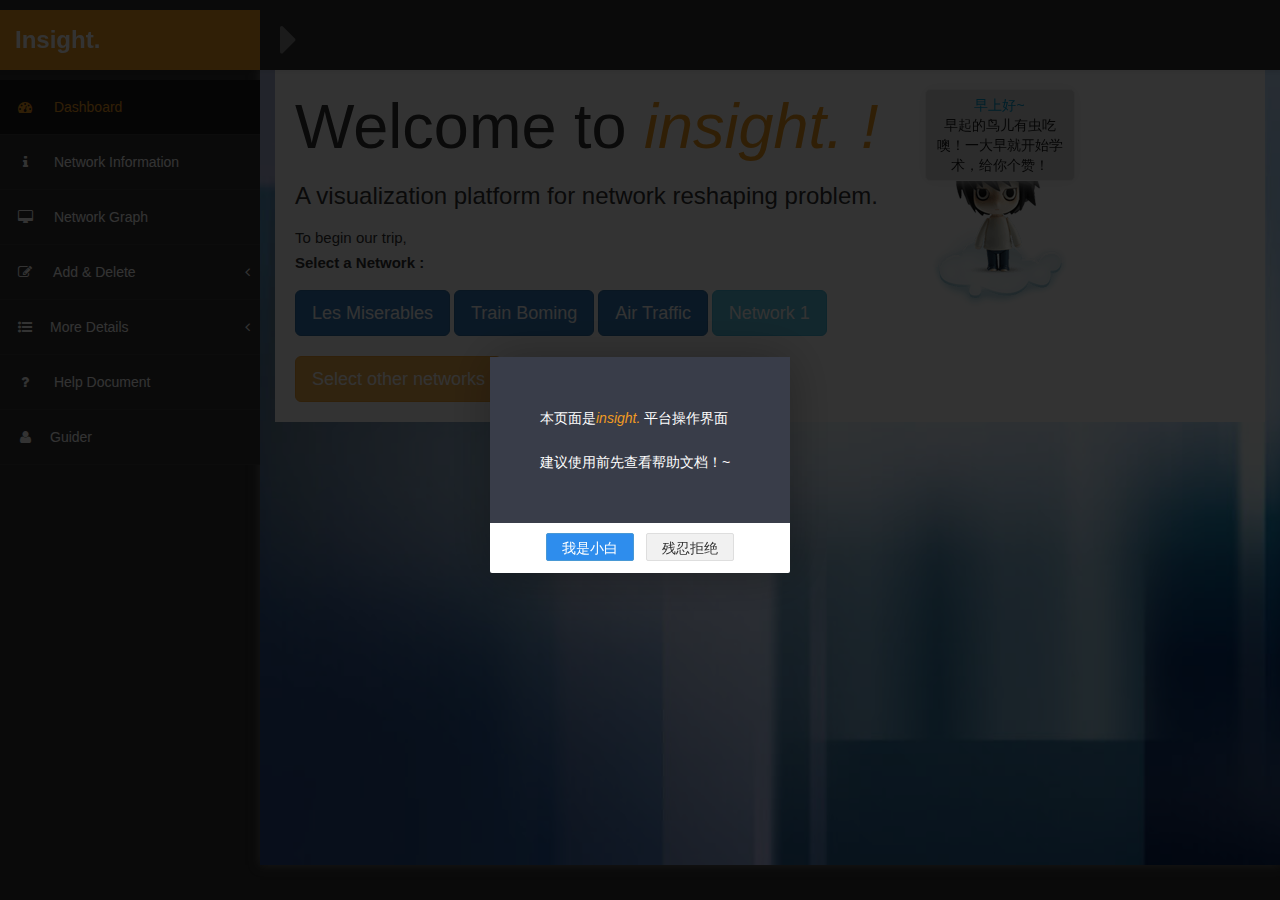
==== commit fb0aceac: "update" ====
--- a/platform/index.html
+++ b/platform/index.html
@@ -26,6 +26,21 @@
 
 	<body>
 		<div id="wrapper">
+			<!--/. NAV TOP  -->
+			<nav class="navbar navbar-default top-navbar" role="navigation">
+				<div class="navbar-header">
+					<button type="button" class="navbar-toggle" data-toggle="collapse" data-target=".sidebar-collapse">
+						<span class="sr-only">Toggle navigation</span>
+						<span class="icon-bar"></span>
+						<span class="icon-bar"></span>
+						<span class="icon-bar"></span>
+					</button>
+					<a class="navbar-brand" href="index.html" ><strong>Insight.</strong></a>
+					<div id="sideNav" href=""><i class="fa fa-caret-right"></i>
+					</div>
+				</div>
+			</nav>
+
 			<!-- /. NAV SIDE  -->
 			<nav class="navbar-default navbar-side" role="navigation" >
 				<div class="sidebar-collapse"  >
@@ -270,8 +285,8 @@
 								</div>
 								<div class="panel-body">
 								   <div id="rv-rp-line-chart" style="height:400px"></div>
-								</div>                      
-							</div>   
+								</div>
+							</div>
 						</div>
 						<a id="candidate-chart"></a>    
 						<div class="col-md-5 col-sm-12 col-xs-12" id="2-1-2">
